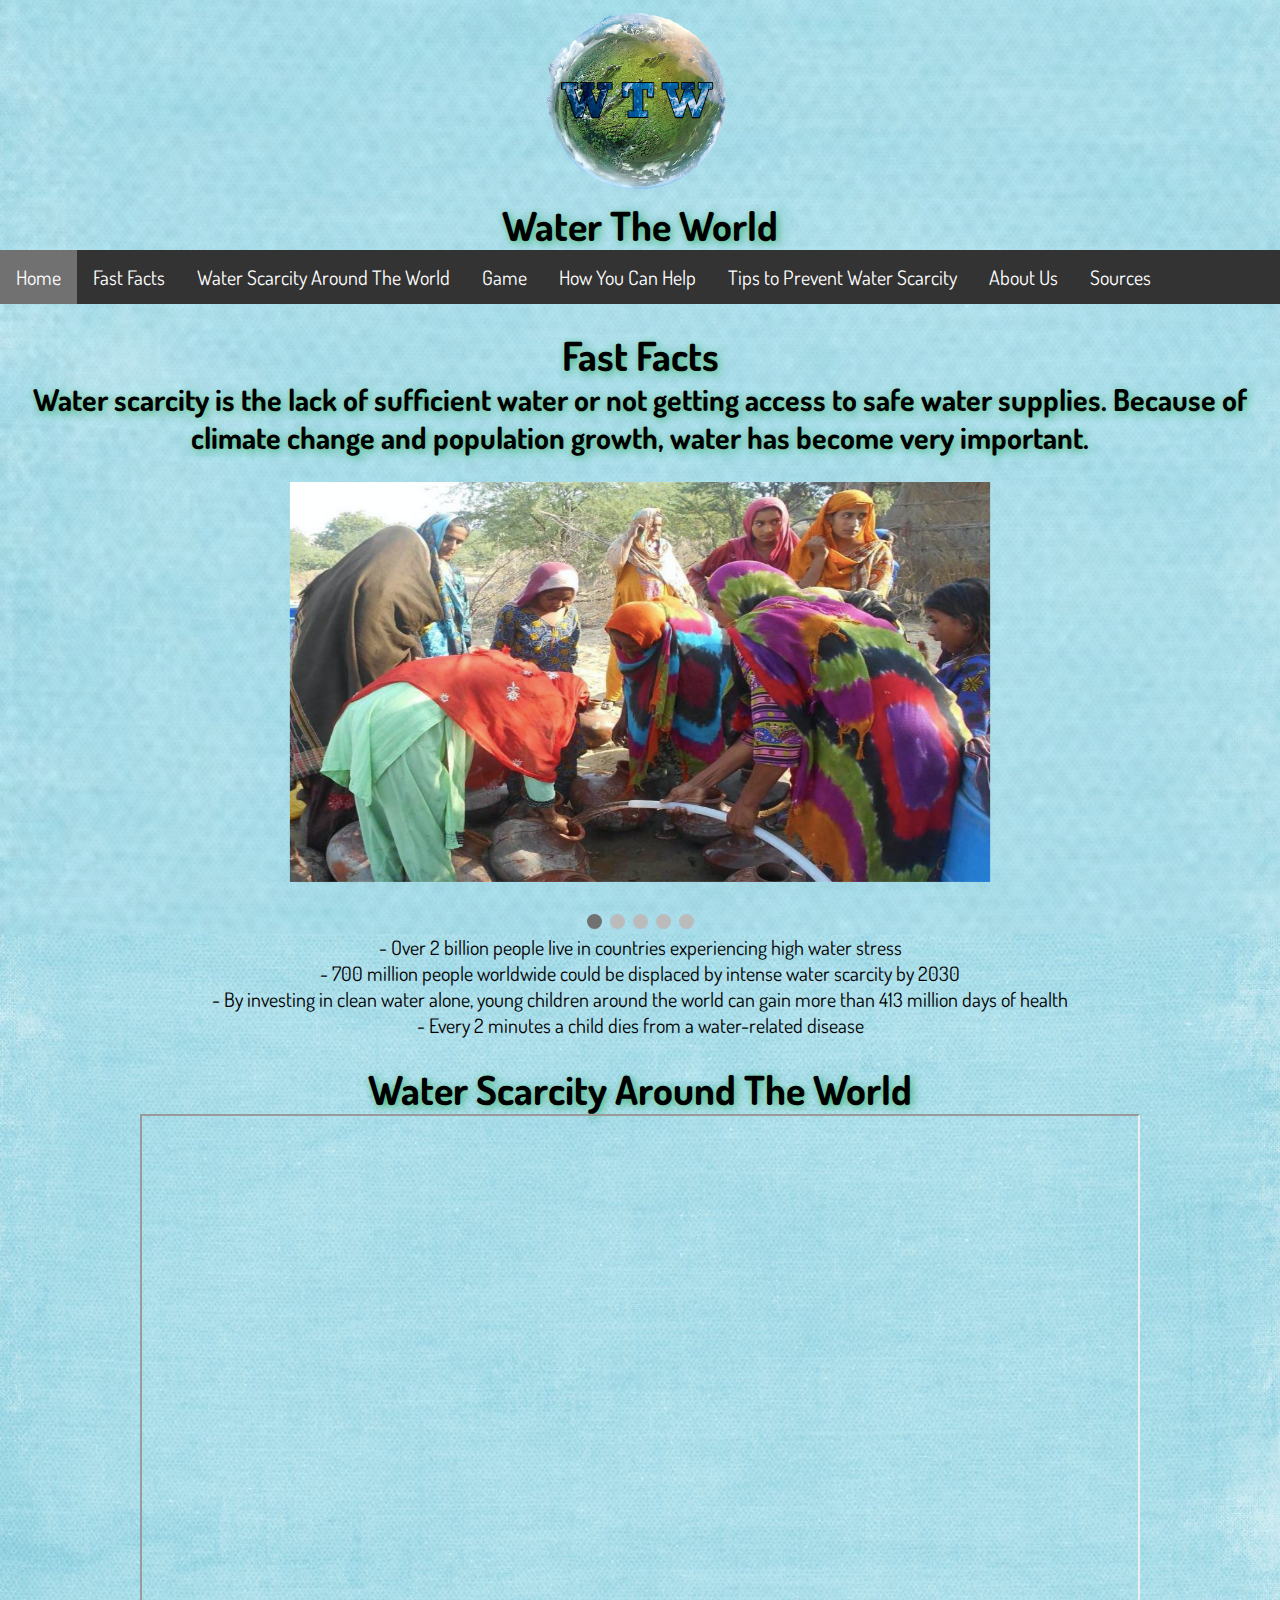
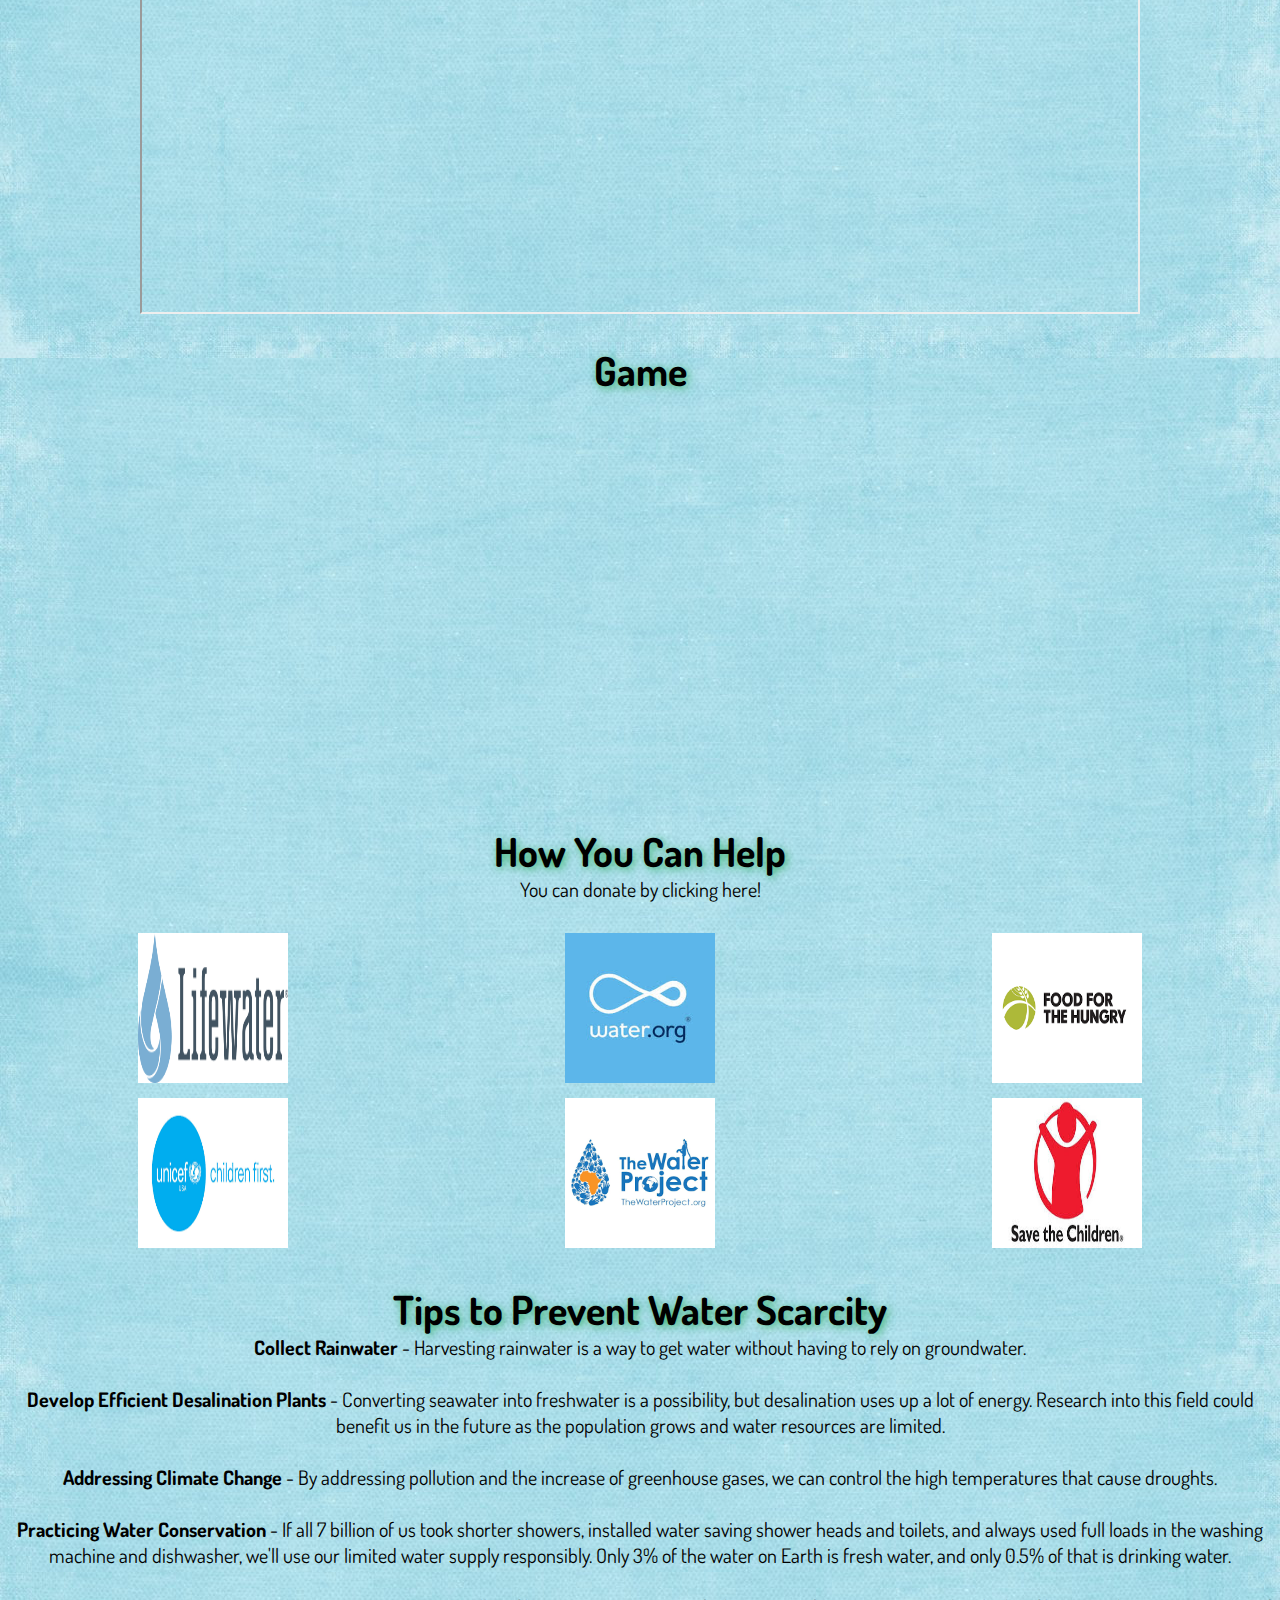
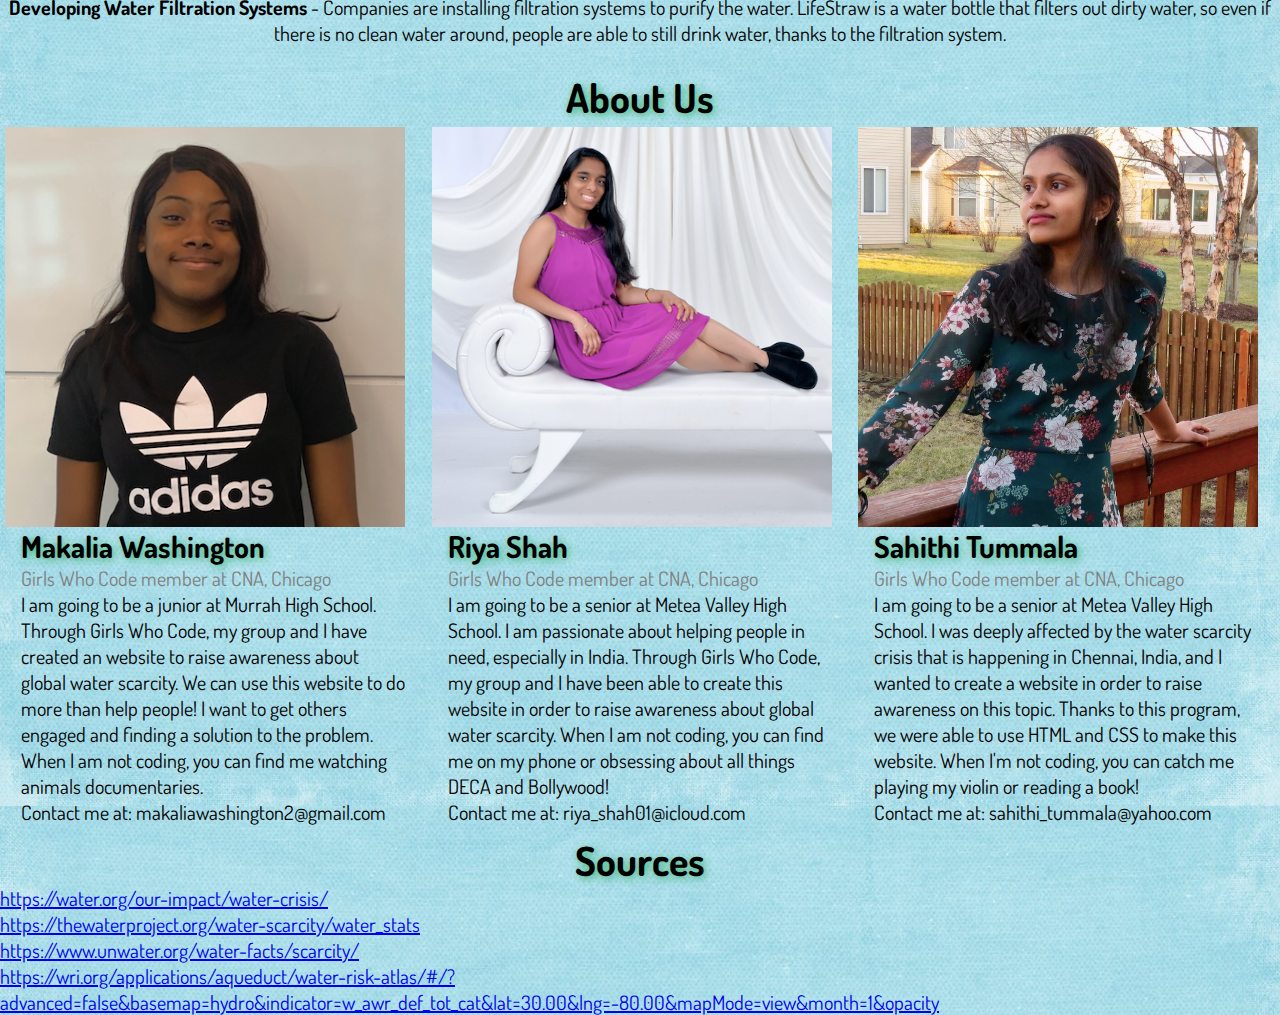
==== index.html @ 42318e57 "fixed list" ====
<!DOCTYPE html>
<html>
<head>
  <meta name="viewport" content="width=device-width, initial-scale=1">
  <link href="https://fonts.googleapis.com/css?family=Dosis&display=swap" rel="stylesheet">
  <style>
      body {
        font-family: 'Dosis', sans-serif;
        font-size: 27px;
        color: black;
      }
h1, h2{
text-shadow: 2px 2px 8px #3CB371;
}
       html {
  box-sizing: border-box;
}

*, *:before, *:after {
  box-sizing: inherit;
}

.column {
  float: left;
  width: 33.3%;
  margin-bottom: 16px;
  padding: 0 8px;
}

@media screen and (max-width: 650px) {
  .column {
    width: 100%;
    display: block;
  }
}

.card {
  box-shadow: 0 4px 8px 0 rgba(0, 0, 0, 0.2);
}

.container {
  padding: 0 16px;
}

.container::after, .row::after {
  content: "";
  clear: both;
  display: table;
}

.title {
  color: grey;
}

.button {
  border: none;
  outline: 0;
  display: inline-block;
  padding: 8px;
  color: white;
  background-color: #000;
  text-align: center;
  cursor: pointer;
  width: 100%;
}

.button:hover {
  background-color: #555;
}
      body {
        font-family: 'Dosis', sans-serif;
        font-size: 25px;
        color: black;
	background-image: url("blue.png");
      }
	</style>
  </head>
	<title>Water The World</title>
	<link rel="stylesheet" href="water.css">

<meta name="viewport" content="width=device-width, initial-scale=1">

<body class="hero">
<IMG SRC="logo_final.png" ALT="some text" WIDTH=356 HEIGHT=200 class="center">
	<h1> <center> Water The World </h1> </center>
  <div class="sticky">
<ul class="a">
  <div class="a"><li class="b"><a class="active" href="#Home">Home</a></li>
	<li class="b"><a href="#Fast Facts">Fast Facts</a></li>
	<li class="b"><a href="#Water Scarcity Around The World">Water Scarcity Around The World</a></li>
	 <li class="b"><a href="#Game">Game</a></li>
	<li class="b"><a href="#How You Can Help">How You Can Help</a></li>
	<li class="b"><a href="#Tips to Prevent Water Scarcity">Tips to Prevent Water Scarcity</a></li>
	<li class="b"><a href="#About Us">About Us</a></li>
	<li class="b"><a href="#Sources">Sources</a></li>
</ul>

</div>
</div>

<br>

	<a name="Fast Facts"></a>
<h1 class = "d"> <center> Fast Facts</h1> </center>
<h2> <center> Water scarcity is the lack of sufficient water or not getting access to safe water supplies. Because of climate change and population growth, water has become very important.</h2> </center>


<br>
<!--slideshow-->

<div class="slideshow-container">

<div class="mySlides fade">
  <img src="water1.jpg" width="700" height="400" class="center">
  <div class="text"></div>
</div>

<div class="mySlides fade">
  <img src="water2.jpg" width="700" height="400" class="center">
  <div class="text"></div>
</div>

<div class="mySlides fade">
  <img src="Water3.jpg" width="700" height="400" class="center">
  <div class="text"></div>
</div>

<div class="mySlides fade">
  <img src="water4.jpg" width="700" height="400" class="center">
  <div class="text"></div>
</div>

<div class="mySlides fade">
  <img src="water5.jpg" width="700" height="400" class="center">
  <div class="text"></div>
</div>

</div>
<br>

<div style="text-align:center">
  <span class="dot"></span>
  <span class="dot"></span>
  <span class="dot"></span>
  <span class="dot"></span>
  <span class="dot"></span>
</div>

<script>
var slideIndex = 0;
showSlides();

function showSlides() {
  var i;
  var slides = document.getElementsByClassName("mySlides");
  var dots = document.getElementsByClassName("dot");
  for (i = 0; i < slides.length; i++) {
    slides[i].style.display = "none";
  }
  slideIndex++;
  if (slideIndex > slides.length) {slideIndex = 1}
  for (i = 0; i < dots.length; i++) {
    dots[i].className = dots[i].className.replace(" active", "");
  }
  slides[slideIndex-1].style.display = "block";
  dots[slideIndex-1].className += " active";
  setTimeout(showSlides, 5000); // Change image every 5 seconds
}
</script>

<ul class="c">
<ul style="list-style-type:circle;"> <center>
	<li> - Over 2 billion people live in countries experiencing high water stress </li>
  	<li> - 700 million people worldwide could be displaced by intense water scarcity by 2030</li>
  	<li> - By investing in clean water alone, young children around the world can gain more than 413 million days of health</li>
  	<li> - Every 2 minutes a child dies from a water-related disease</li>
</ul> </center>
<br>

	<a name="Water Scarcity Around The World"></a>
<h1> <center> Water Scarcity Around The World</h1> </center>
<div style="text-align:center">
<iframe src="https://www.wri.org/applications/maps/aqueduct-atlas/#x=8.00&y=0.40&s=ws!20!28!c&t=waterrisk&w=def&g=0&i=BWS-16!WSV-4!SV-2!HFO-4!DRO-4!STOR-8!GW-8!WRI-4!ECOS-2!MC-4!WCG-8!ECOV-2!&tr=ind-1!prj-1&l=3&b=terrain&m=group" width="1000" height="800"> <!-- Aqueduct Water Risk Atlas -->
</iframe>
</div>
<br>
	<a name="Game"></a>
<h1> <center> Game</h1> </center>
<div id="scratch" class="container" style="text-align:center"> <!--Scratch Game -->
  <iframe src="https://scratch.mit.edu/projects/322716266/embed" allowtransparency="true" width="600" height="400" frameborder="0" scrolling="no" allowfullscreen>
  </iframe>
</div>
<br>
   	<a name="How You Can Help"></a>
<h1> <center> How You Can Help</h1> </center>

<p2> <center> You can donate by clicking here!</p2> </center>

<style>
  .column{
  float: right;
  width: 33.33%;
  padding:5px;
  margin-bottom: 5px;
}

.row::after{
  content: "";
  clear: both;
  display: table;
}
</style>

<div class="row">
  <br>
    <div class="column">
      <center>
      <a href="https://www.fh.org/catalog/water/?source=WZZZN2ZZZB&utm_source=google&utm_medium=cpc&utm_content=WZZZN2ZZZB&gclid=Cj0KCQjwsvrpBRCsARIsAKBR_0IcEPGmg3_Z1WEz4P70BBTxIu-mFfYjH3FxoJqswfFSCDSnmEmMtR4aAoM5EALw_wcB/">
        <img src="clean water.png" alt="Food For the Hungry" style="width:150px;height:150px;border:0;">
      </a>
      </center>
    </div>

    <div class="column">
      <center>
      <a href="https://water.org/?gclid=Cj0KCQjwsvrpBRCsARIsAKBR_0JwLa3hI1xlutzZKsvKBNoO8cPawnj59yFiNAPJkefG0NVlee6AwSkaAgtrEALw_wcB">
        <img src="safe water.jpg" alt="Water" style="width:150px;height:150px;border:0;">
      </a>
      </center>
    </div>

    <div class="column">
      <center>
      <a href="https://lifewater.org/blog/water-poverty/">
        <img src="life water.png" alt="Life Water" style="width:150px;height:150px;border:0;">
      </a>
      </center>
    </div>


    <div class="column">
      <center>
      <a href="https://support.savethechildren.org/site/Ecommerce?store_id=1241&FOLDER=1054&SORT_ORDER=name&cid=Paid_Search:Google_Paid:Gift_Catalog_Acq:Nonbrand:032918&c=donate+for+water&&s_kwcid=AL!9048!3!261022096955!e!!s!!donate%20for%20water&gclid=EAIaIQobChMI_7ebzf7c4wIVn__jBx07bQi2EAAYBCAAEgJp2vD_BwE&gclsrc=aw.ds">
        <img src="gift of water.jpg" alt="Gift of Water" style="width:150px;height:150px;border:0;">
      </a>
      </center>
    </div>

    <div class="column">
      <center>
      <a href="https://thewaterproject.org/">
        <img src="the water project.png" alt="Water Project" style="width:150px;height:150px;border:0;">
      </a>
      </center>
    </div>

    <div class="column">
      <center>
      <a href="https://www.unicefusa.org/mission/survival/water">
        <img src="unicef.png" alt="Unicef USA" style="width:150px;height:150px;border:0;">
      </a>
      </center>
    </div>
</div>

<br>
	<a name="Tips to Prevent Water Scarcity"></a>
	<ul class="c">
<h1> <center> Tips to Prevent Water Scarcity </h1> </center>
<ul style="list-style-type:circle;"> <center>
    <li> <strong> Collect Rainwater </strong> -  Harvesting rainwater is a way to get water without having to rely on groundwater. </li>
	<br>
     <li> <strong> Develop Efficient Desalination Plants </strong> - Converting seawater into freshwater is a possibility, but desalination uses up a lot of energy. Research into this field could benefit us in the future as the population grows and water resources are limited. </li>
	<br>
     <li> <strong> Addressing Climate Change </strong> - By addressing pollution and the increase of greenhouse gases, we can control the high temperatures that cause droughts. </li>
	<br>
    <li> <strong> Practicing Water Conservation </strong> - If all 7 billion of us took shorter showers, installed water saving shower heads and toilets, and always used full loads in the washing machine and dishwasher, we'll use our limited water supply responsibly. Only 3% of the water on Earth is fresh water, and only 0.5% of that is drinking water. </li>
	<br>
     <li> <strong> Developing Water Filtration Systems </strong> - Companies are installing filtration systems to purify the water. LifeStraw is a water bottle that filters out dirty water, so even if there is no clean water around, people are able to still drink water, thanks to the filtration system. </li>
	<br>


</ul>
</ul> </center>

	<a name="About Us"></a>
<h1> <center> About Us</h1> </center>

	<div class="row">
  <div class="column">
      <img src="IMG_2387.JPG" alt="Sahithi" width="400" height="400">
      <div class="container">
        <h2>Sahithi Tummala</h2>
        <p class="title"> Girls Who Code member at CNA, Chicago</p>
        <p>I am going to be a senior at Metea Valley High School. I was deeply affected by the water scarcity crisis that is happening in Chennai, India, and I wanted to create a website in order to raise awareness on this topic. Thanks to this program, we were able to use HTML and CSS to make this website. When I'm not coding, you can catch me playing my violin or reading a book!  </p>
        <p> Contact me at: sahithi_tummala@yahoo.com </p>
      </div>
  </div>

  <div class="column">
      <img src="IMG_8290.JPG" alt="Riya" width="400" height="400">
      <div class="container">
        <h2>Riya Shah</h2>
        <p class="title">Girls Who Code member at CNA, Chicago</p>
        <p>I am going to be a senior at Metea Valley High School. I am passionate about helping people in need, especially in India. Through Girls Who Code, my group and I have been able to create this website in order to raise awareness about global water scarcity. When I am not coding, you can find me on my phone or obsessing about all things DECA and Bollywood!</p>
        <p> Contact me at: riya_shah01@icloud.com</p>
    </div>
  </div>


   <div class="column">
      <img src="IMG_5909 (1).jpeg" alt="Makalia" width="400" height="400">
      <div class="container">
        <h2>Makalia Washington</h2>
        <p class="title">Girls Who Code member at CNA, Chicago</p>
        <p>I am going to be a junior at Murrah High School. Through Girls Who Code, my group and I have created an website to raise awareness about global water scarcity. We can use this website to do more than help people! I want to get others engaged and finding a solution to the problem. When I am not coding, you can find me watching animals documentaries.</p>
        <p> Contact me at: makaliawashington2@gmail.com</p>
    </div>
  </div>

<br>
	<a name="Sources"></a>
 <br> <h1> <center> Sources</h1> </center>
	<p><a href=" https://water.org/our-impact/water-crisis/ "> https://water.org/our-impact/water-crisis/ </a></p>
	<p><a href="https://thewaterproject.org/water-scarcity/water_stats">https://thewaterproject.org/water-scarcity/water_stats</a></p>
	<p><a href="https://www.unwater.org/water-facts/scarcity/ ">https://www.unwater.org/water-facts/scarcity/ </a></p>
	<p><a href="https://wri.org/applications/aqueduct/water-risk-atlas/#/?advanced=false&basemap=hydro&indicator=w_awr_def_tot_cat&lat=30.00&lng=-80.00&mapMode=view&month=1&opacity">https://wri.org/applications/aqueduct/water-risk-atlas/#/?advanced=false&basemap=hydro&indicator=w_awr_def_tot_cat&lat=30.00&lng=-80.00&mapMode=view&month=1&opacity</a></p>


</body>
</html>
---- water.css ----
* {box-sizing: border-box;margin:0; padding:0;}
body {font-family: Verdana, sans-serif; width:100%; height:100%;}

.mySlides {display: none;}
img {vertical-align: middle;}

/* Slideshow container */
.slideshow-container {
  max-width: 1000px;
  position: relative;
  margin: auto;
}

/* Caption text */
.text {
  color: #f2f2f2;
  font-size: 15px;
  padding: 8px 12px;
  position: absolute;
  bottom: 8px;
  width: 100%;
  text-align: center;
}

/* Number text (1/3 etc) */
.numbertext {
  color: #f2f2f2;
  font-size: 12px;
  padding: 8px 12px;
  position: absolute;
  top: 0;
}

/* The dots/bullets/indicators */
.dot {
  height: 15px;
  width: 15px;
  margin: 0 2px;
  background-color: #bbb;
  border-radius: 50%;
  display: inline-block;
  transition: background-color 0.6s ease;
}

.active {
  background-color: #717171;
}

/* Fading animation */
.fade {
  -webkit-animation-name: fade;
  -webkit-animation-duration: 1.5s;
  animation-name: fade;
  animation-duration: 1.5s;
}

@-webkit-keyframes fade {
  from {opacity: .4}
  to {opacity: 1}
}

@keyframes fade {
  from {opacity: .4}
  to {opacity: 1}
}

/* On smaller screens, decrease text size */
@media only screen and (max-width: 300px) {
  .text {font-size: 11px}
}


ul.a{
  list-style-type: none;
  margin: 0;
  padding: 0;
  overflow: hidden;
  background-color: #333;
}

li.b {
  float: left;
}

li a {
  display: block;
  color: white;
  text-align: center;
  padding: 14px 16px;
  text-decoration: none;
}

li a:hover {
  background-color: #111;
}
ul.c {
  list-style-type: circle;
  background-image: url("blue.png");
}

.center {
  display: block;
  margin-left: auto;
  margin-right: auto;
}

.hero{
  width: 100%;
  height: 100%;
  min-width: 100%;
  min-height: 100%;
  position: relative;
}

.hero::before {
background-image: url("blue.png");
background-size: cover;
content: "";
display: block;
position: absolute;
top: 0;
left: 0;
width: 100%;
height: 100%;
z-index: -2;
opacity: 0.6;
}


div.sticky {
  position: -webkit-sticky;
  position: sticky;
  top: 0;
}

body {
  font-family: 'Dosis', sans-serif;
  font-size: 20px;
  color: black;
background-image: url("blue.png");
}
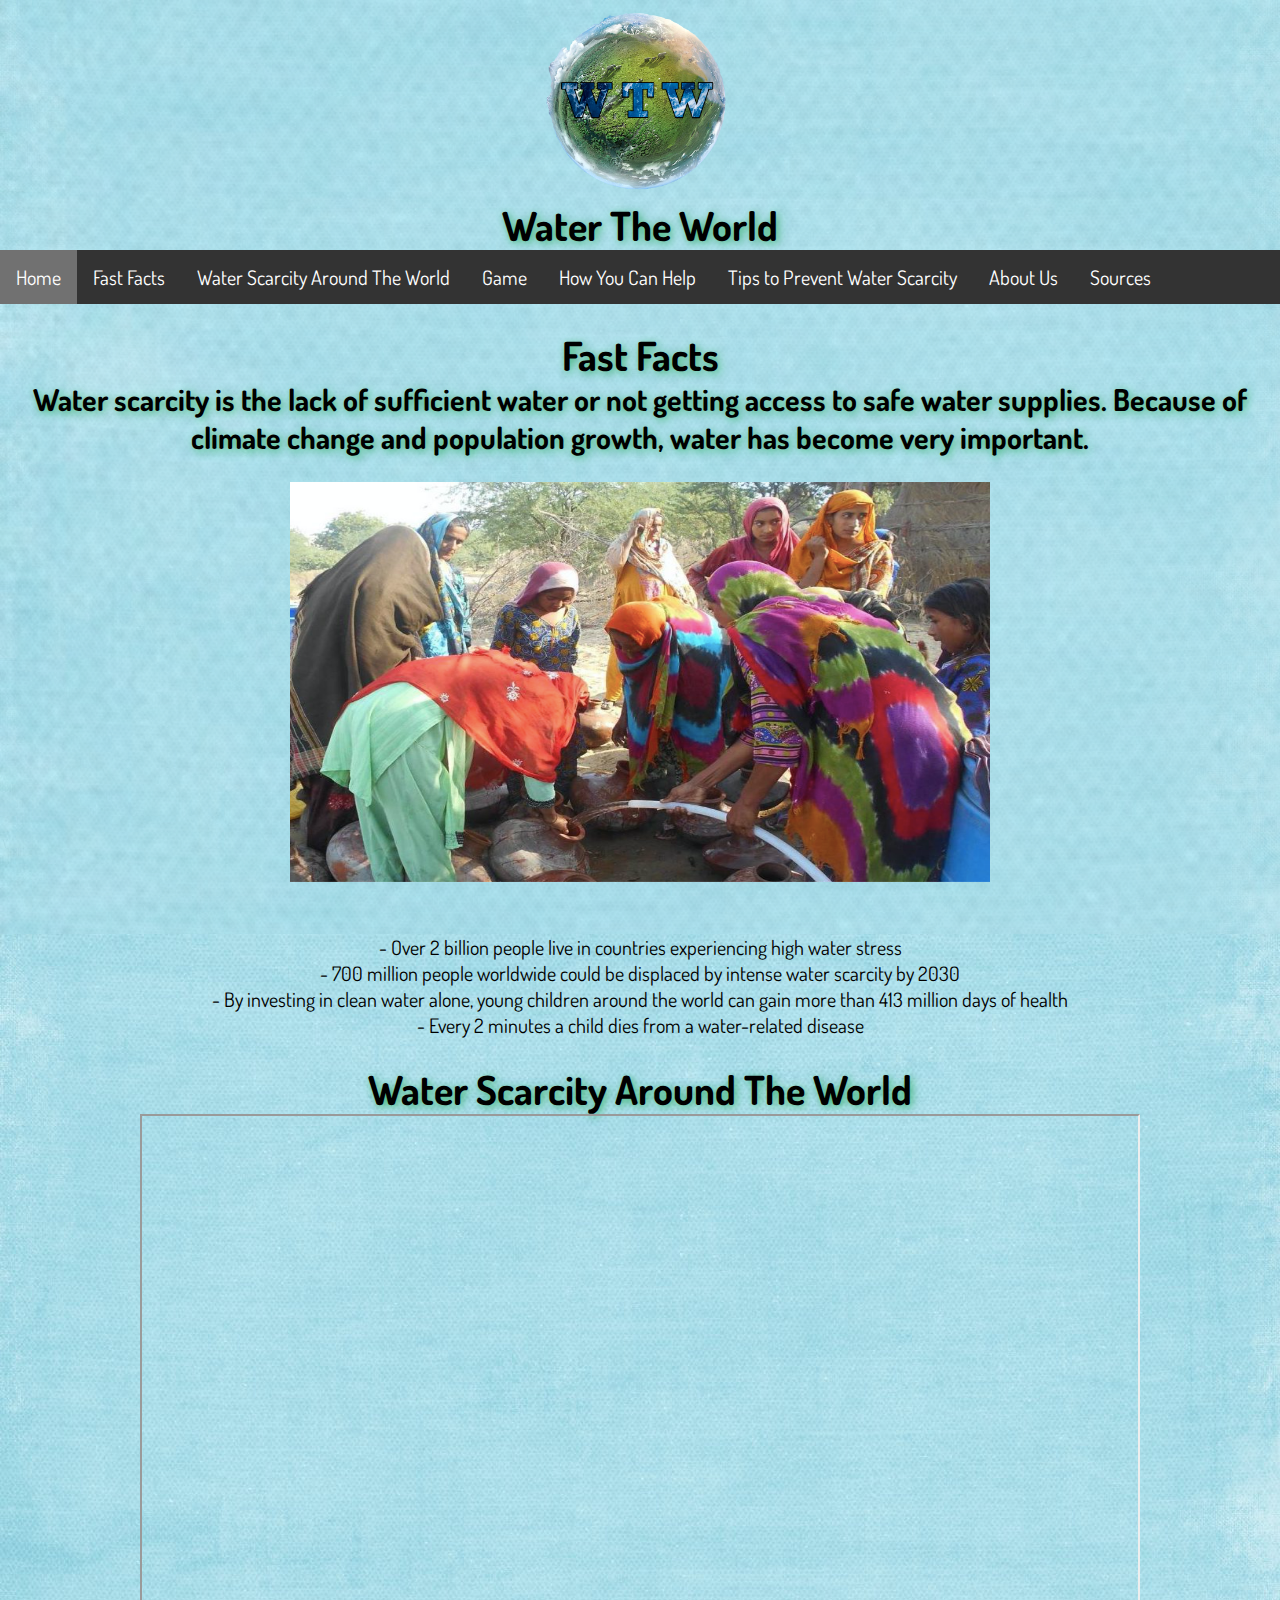
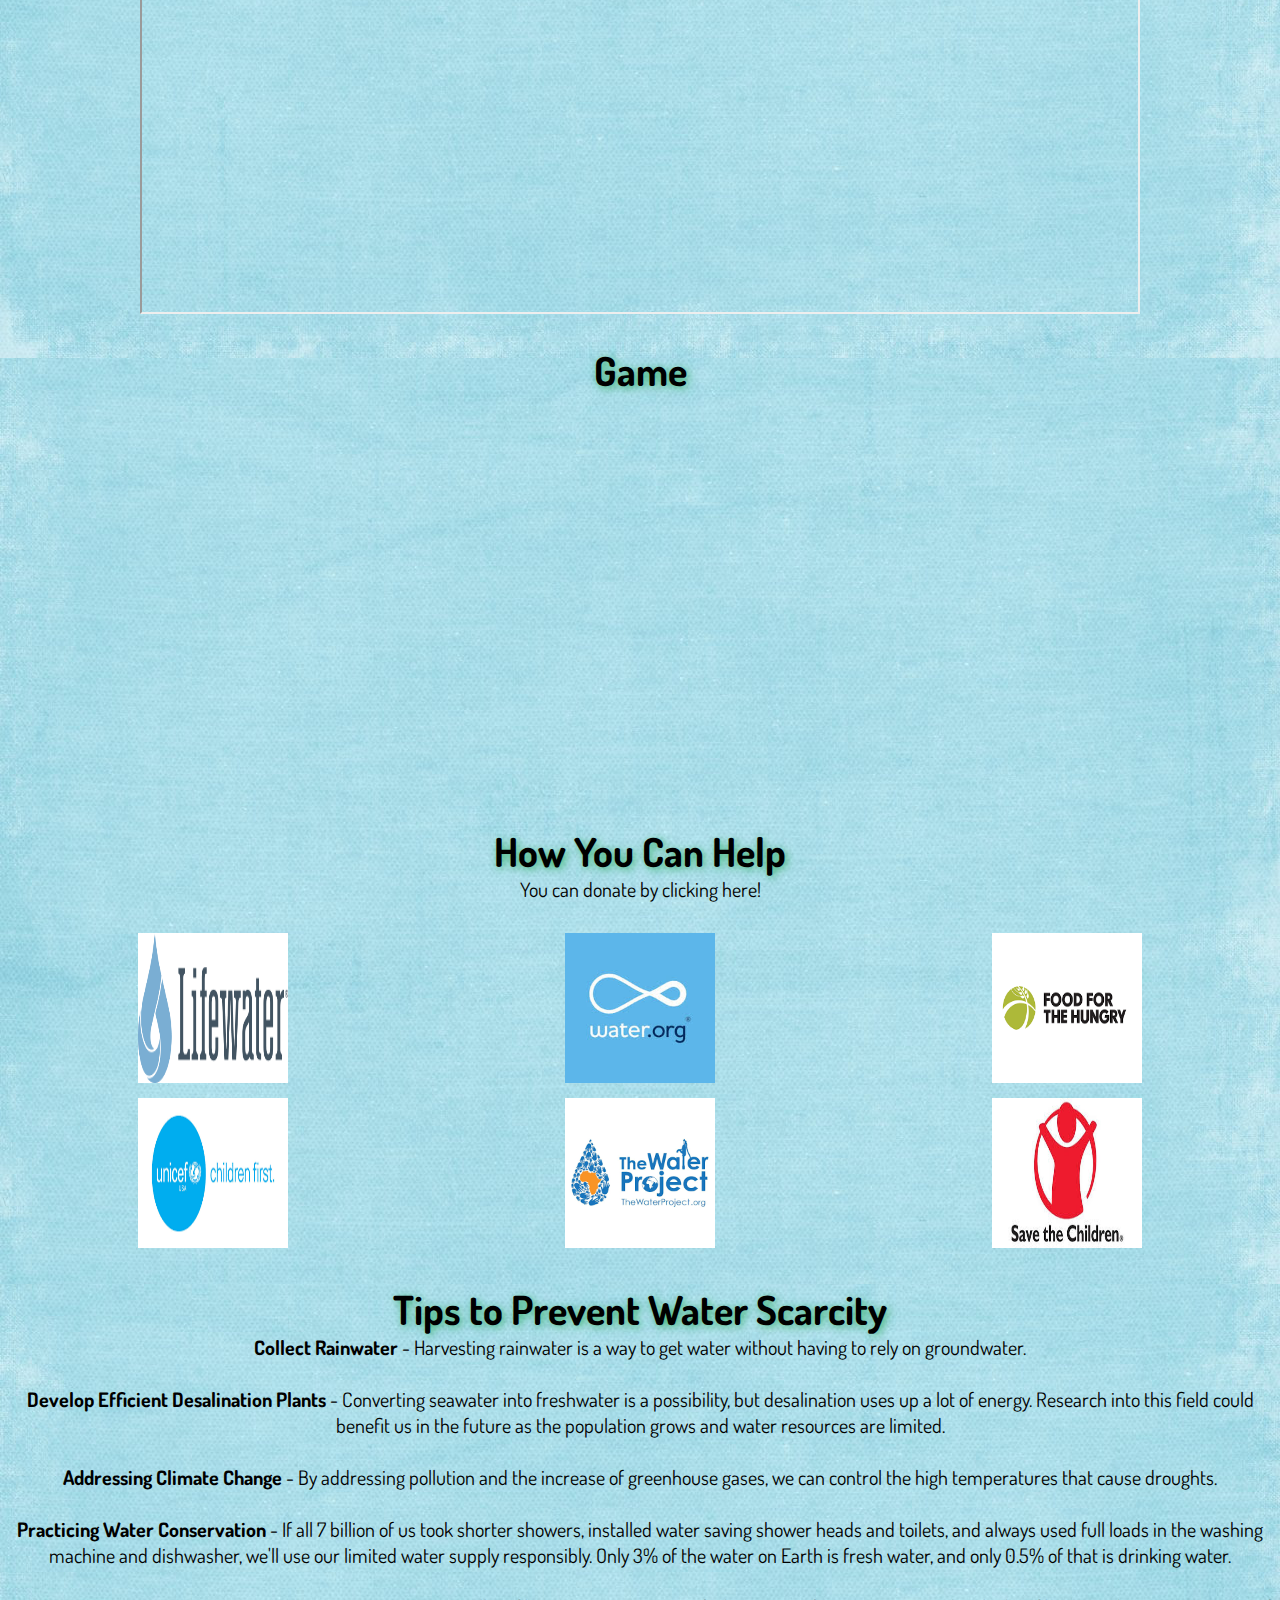
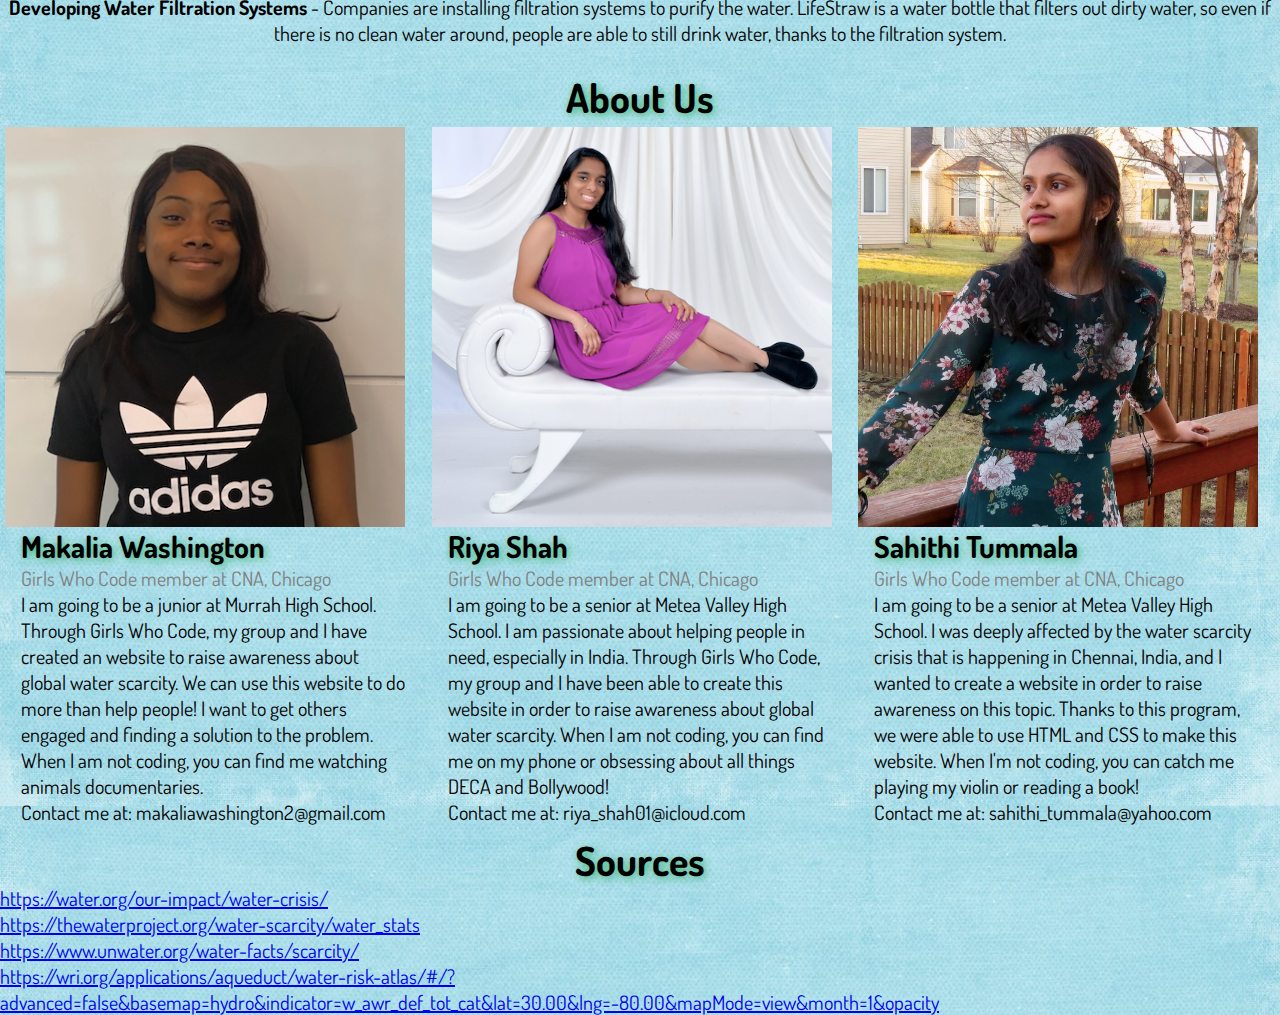
==== commit 2f704db7: "ahhhh sticky" ====
--- a/index.html
+++ b/index.html
@@ -4,75 +4,75 @@
   <meta name="viewport" content="width=device-width, initial-scale=1">
   <link href="https://fonts.googleapis.com/css?family=Dosis&display=swap" rel="stylesheet">
   <style>
-      body {
-        font-family: 'Dosis', sans-serif;
-        font-size: 27px;
-        color: black;
+    body {
+      font-family: 'Dosis', sans-serif;
+      font-size: 27px;
+      color: black;
+    }
+    h1, h2{
+    text-shadow: 2px 2px 8px #3CB371;
+    }
+           html {
+      box-sizing: border-box;
+    }
+
+    *, *:before, *:after {
+      box-sizing: inherit;
+    }
+
+    .column {
+      float: left;
+      width: 33.3%;
+      margin-bottom: 16px;
+      padding: 0 8px;
+    }
+
+    @media screen and (max-width: 650px) {
+      .column {
+        width: 100%;
+        display: block;
       }
-h1, h2{
-text-shadow: 2px 2px 8px #3CB371;
-}
-       html {
-  box-sizing: border-box;
-}
-
-*, *:before, *:after {
-  box-sizing: inherit;
-}
-
-.column {
-  float: left;
-  width: 33.3%;
-  margin-bottom: 16px;
-  padding: 0 8px;
-}
-
-@media screen and (max-width: 650px) {
-  .column {
-    width: 100%;
-    display: block;
-  }
-}
-
-.card {
-  box-shadow: 0 4px 8px 0 rgba(0, 0, 0, 0.2);
-}
-
-.container {
-  padding: 0 16px;
-}
-
-.container::after, .row::after {
-  content: "";
-  clear: both;
-  display: table;
-}
-
-.title {
-  color: grey;
-}
-
-.button {
-  border: none;
-  outline: 0;
-  display: inline-block;
-  padding: 8px;
-  color: white;
-  background-color: #000;
-  text-align: center;
-  cursor: pointer;
-  width: 100%;
-}
-
-.button:hover {
-  background-color: #555;
-}
-      body {
-        font-family: 'Dosis', sans-serif;
-        font-size: 25px;
-        color: black;
-	background-image: url("blue.png");
-      }
+    }
+
+    .card {
+      box-shadow: 0 4px 8px 0 rgba(0, 0, 0, 0.2);
+    }
+
+    .container {
+      padding: 0 16px;
+    }
+
+    .container::after, .row::after {
+      content: "";
+      clear: both;
+      display: table;
+    }
+
+    .title {
+      color: grey;
+    }
+
+    .button {
+      border: none;
+      outline: 0;
+      display: inline-block;
+      padding: 8px;
+      color: white;
+      background-color: #000;
+      text-align: center;
+      cursor: pointer;
+      width: 100%;
+    }
+
+    .button:hover {
+      background-color: #555;
+    }
+    body {
+      font-family: 'Dosis', sans-serif;
+      font-size: 25px;
+      color: black;
+    	background-image: url("blue.png");
+    }
 	</style>
   </head>
 	<title>Water The World</title>
@@ -84,16 +84,16 @@
 <IMG SRC="logo_final.png" ALT="some text" WIDTH=356 HEIGHT=200 class="center">
 	<h1> <center> Water The World </h1> </center>
   <div class="sticky">
-<ul class="a">
-  <div class="a"><li class="b"><a class="active" href="#Home">Home</a></li>
-	<li class="b"><a href="#Fast Facts">Fast Facts</a></li>
-	<li class="b"><a href="#Water Scarcity Around The World">Water Scarcity Around The World</a></li>
-	 <li class="b"><a href="#Game">Game</a></li>
-	<li class="b"><a href="#How You Can Help">How You Can Help</a></li>
-	<li class="b"><a href="#Tips to Prevent Water Scarcity">Tips to Prevent Water Scarcity</a></li>
-	<li class="b"><a href="#About Us">About Us</a></li>
-	<li class="b"><a href="#Sources">Sources</a></li>
-</ul>
+  <ul class="a">
+    <div class="a"><li class="b"><a class="active" href="#Home">Home</a></li>
+  	<li class="b"><a href="#Fast Facts">Fast Facts</a></li>
+  	<li class="b"><a href="#Water Scarcity Around The World">Water Scarcity Around The World</a></li>
+  	 <li class="b"><a href="#Game">Game</a></li>
+  	<li class="b"><a href="#How You Can Help">How You Can Help</a></li>
+  	<li class="b"><a href="#Tips to Prevent Water Scarcity">Tips to Prevent Water Scarcity</a></li>
+  	<li class="b"><a href="#About Us">About Us</a></li>
+  	<li class="b"><a href="#Sources">Sources</a></li>
+  </ul>
 
 </div>
 </div>
--- a/water.css
+++ b/water.css
@@ -39,7 +39,7 @@
   margin: 0 2px;
   background-color: #bbb;
   border-radius: 50%;
-  display: inline-block;
+  /*display: inline-block;*/
   transition: background-color 0.6s ease;
 }
 
@@ -132,6 +132,7 @@
   position: -webkit-sticky;
   position: sticky;
   top: 0;
+  z-index: 1;
 }
 
 body {
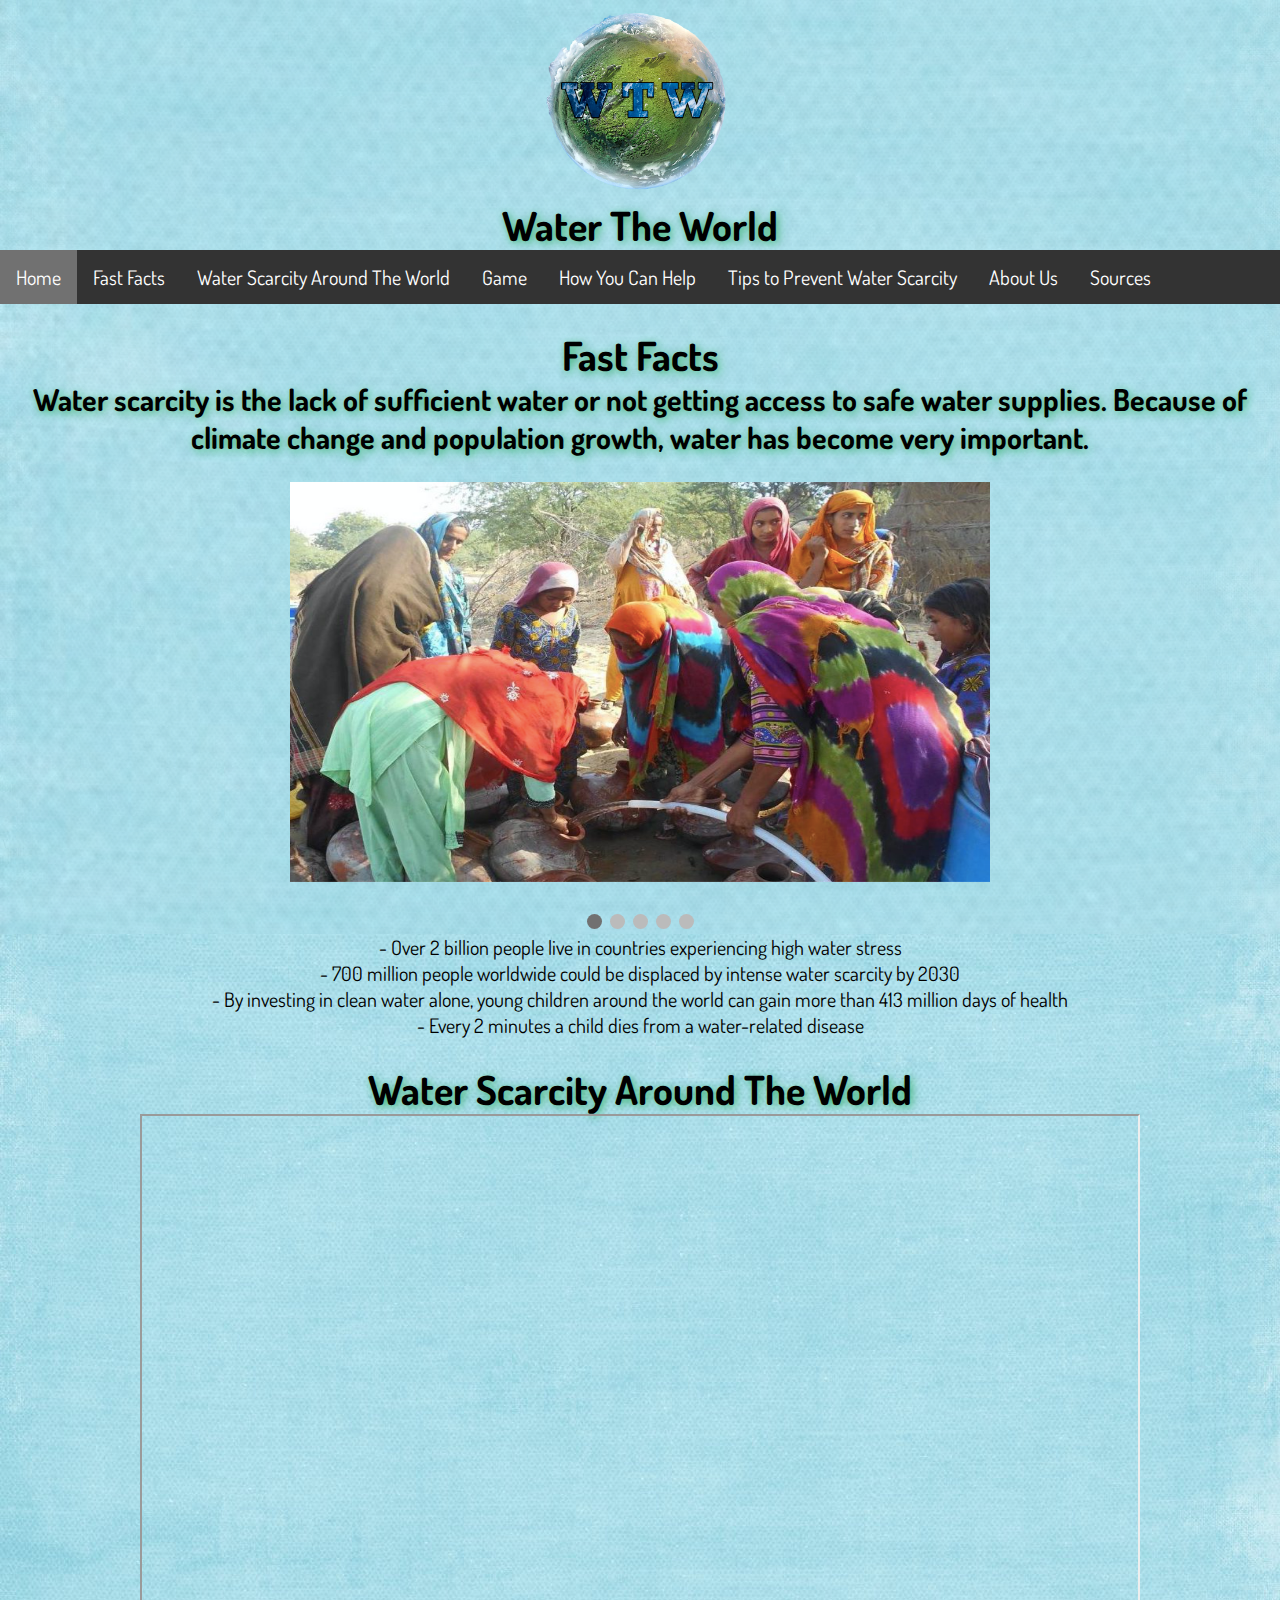
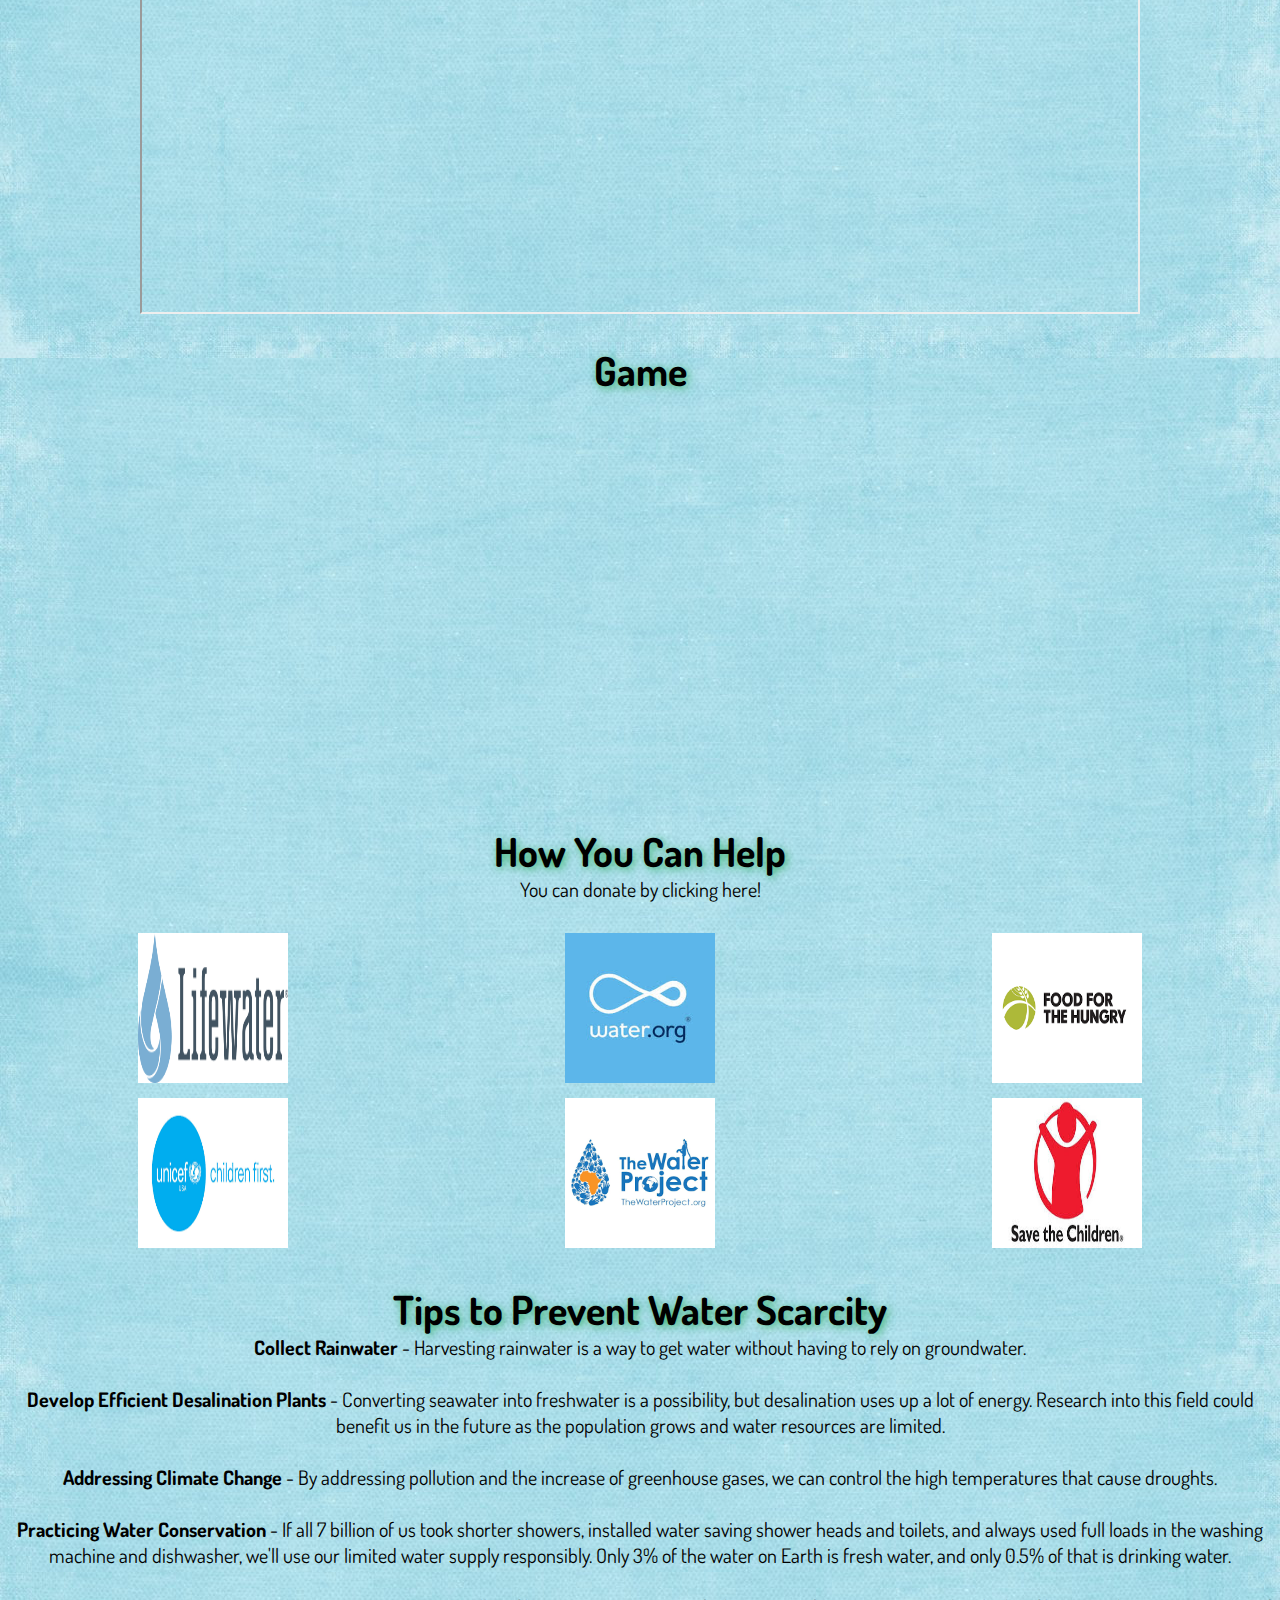
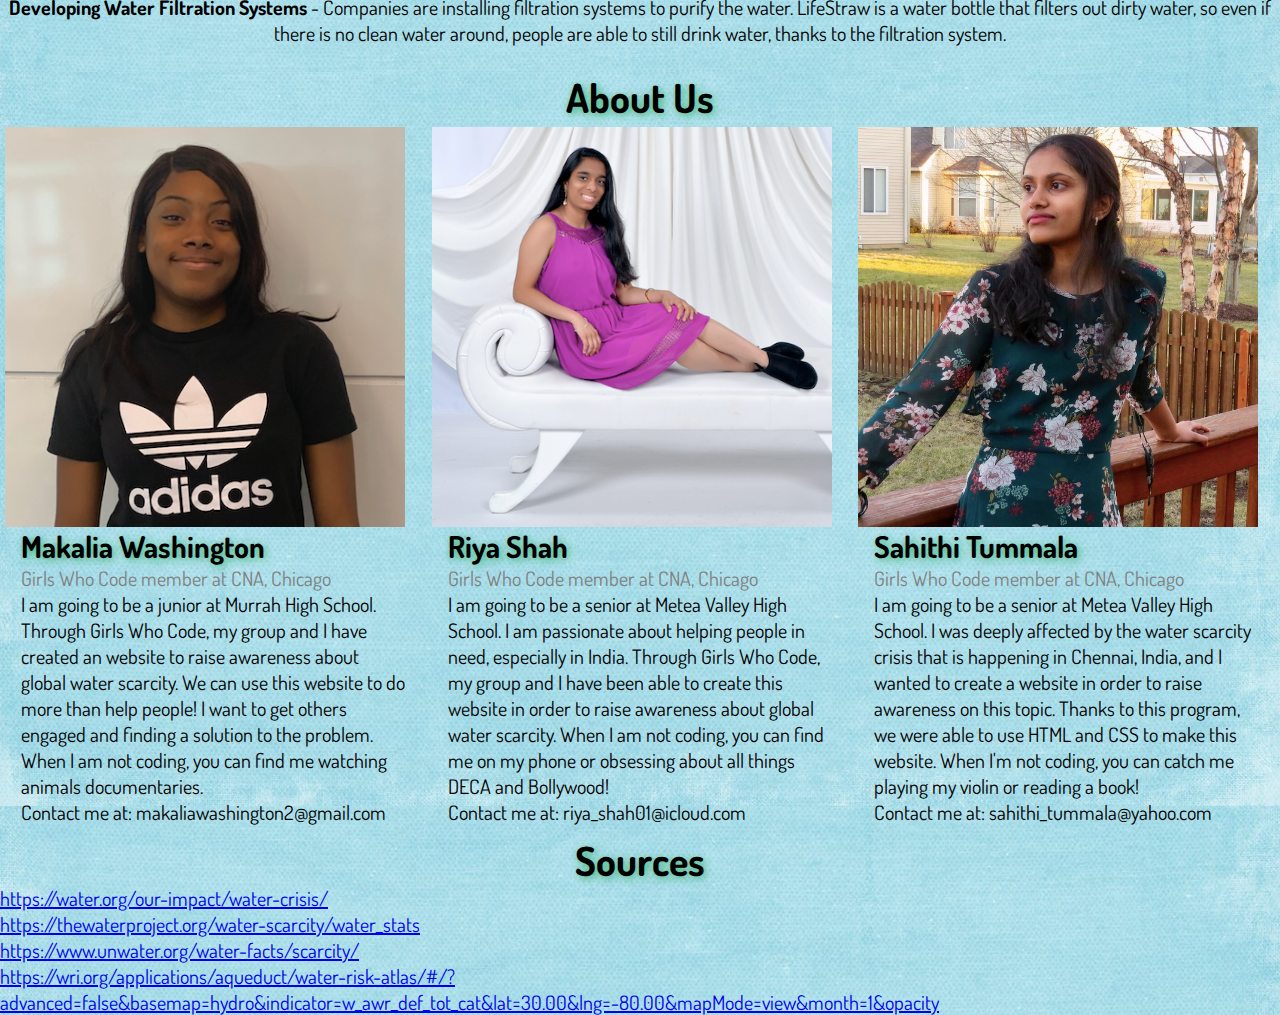
==== commit b5539d48: "dots display" ====
--- a/index.html
+++ b/index.html
@@ -75,6 +75,7 @@
     }
 	</style>
   </head>
+  <a name="Home"></a>
 	<title>Water The World</title>
 	<link rel="stylesheet" href="water.css">
 
--- a/water.css
+++ b/water.css
@@ -39,7 +39,7 @@
   margin: 0 2px;
   background-color: #bbb;
   border-radius: 50%;
-  /*display: inline-block;*/
+  display: inline-block;
   transition: background-color 0.6s ease;
 }
 
@@ -139,5 +139,5 @@
   font-family: 'Dosis', sans-serif;
   font-size: 20px;
   color: black;
-background-image: url("blue.png");
+  background-image: url("blue.png");
 }
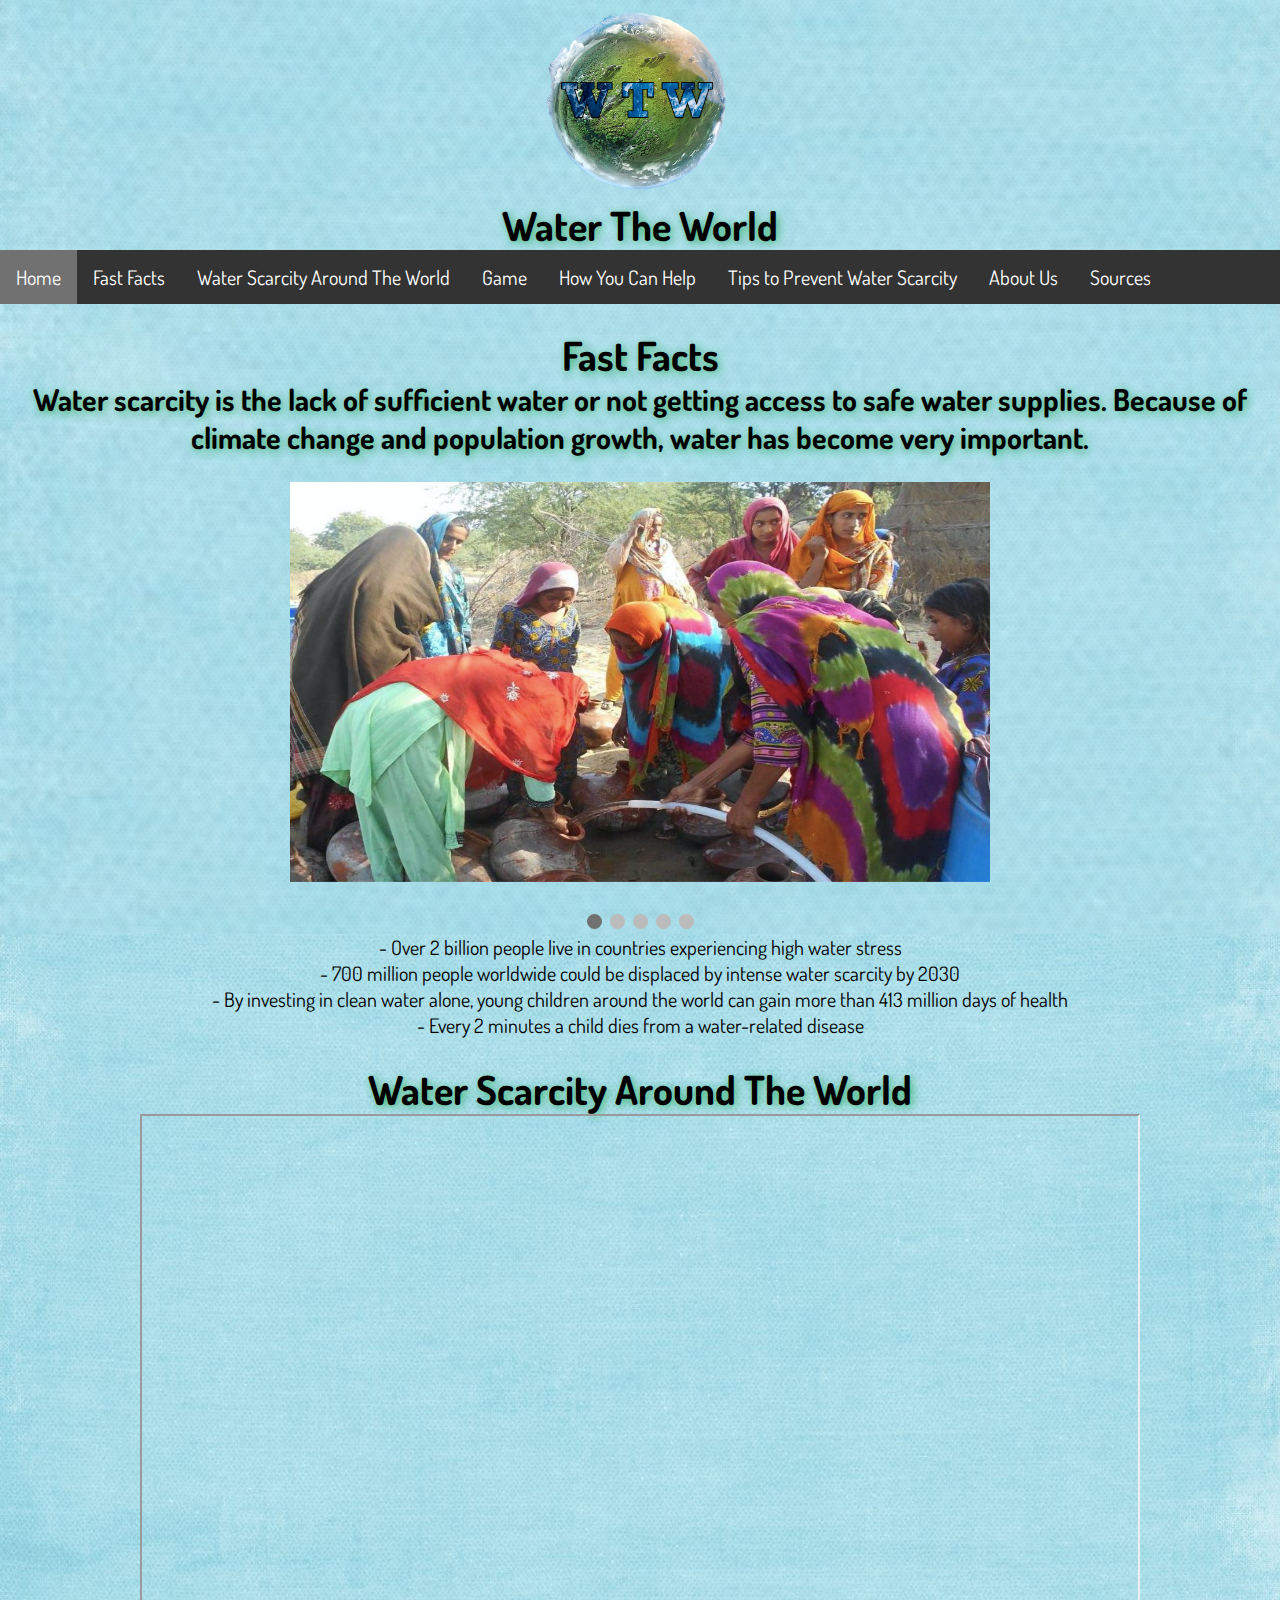
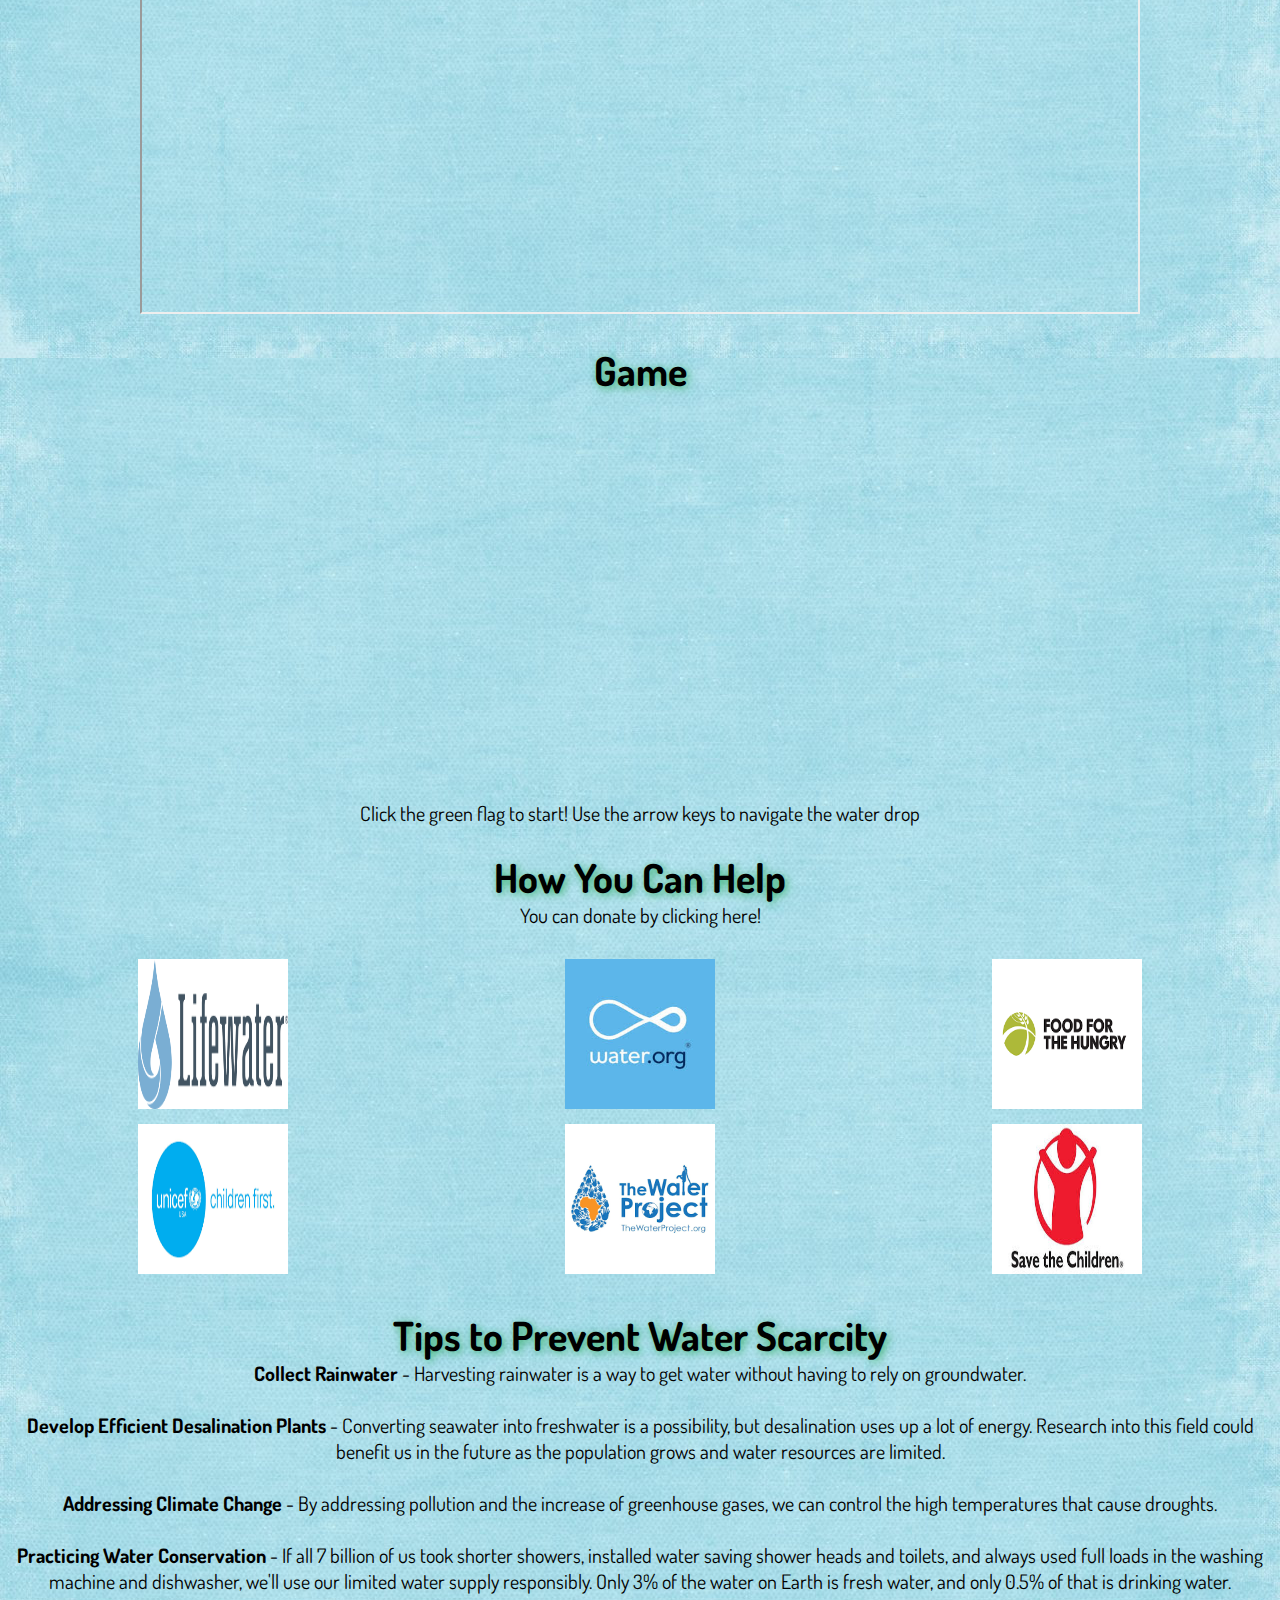
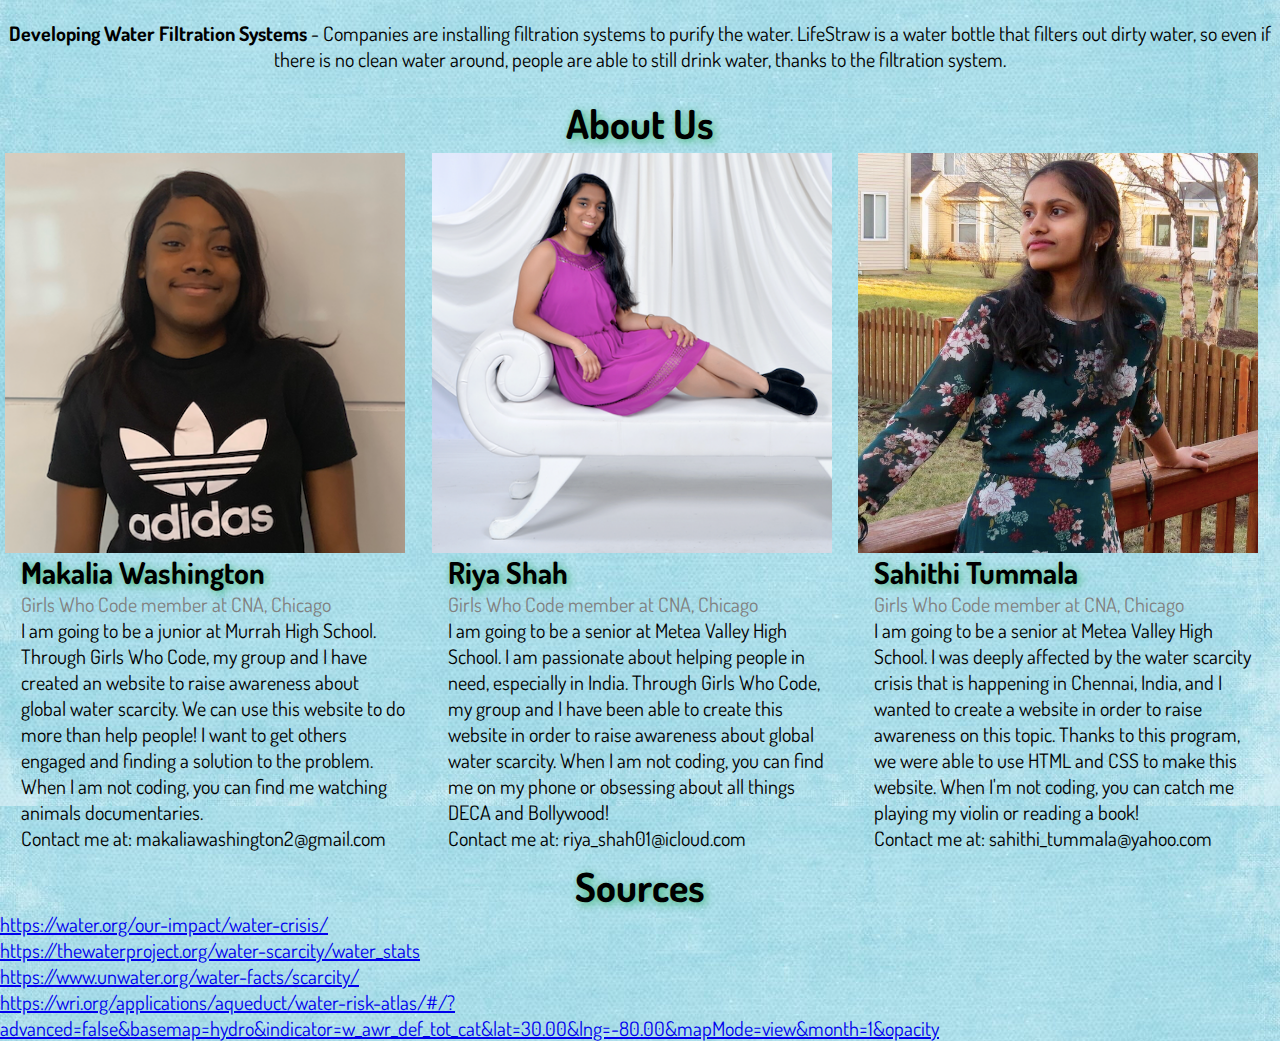
==== commit a024b035: "added game instructions" ====
--- a/index.html
+++ b/index.html
@@ -1,7 +1,12 @@
 <!DOCTYPE html>
 <html>
 <head>
-  <meta name="viewport" content="width=device-width, initial-scale=1">
+  <link rel="apple-touch-icon" sizes="180x180" href="https://github.com/Freedom360/GWC-Water-Scarcity/blob/master/favicon_io/apple-touch-icon.png?raw=true">
+<link rel="icon" type="image/png" sizes="32x32" href="https://github.com/Freedom360/GWC-Water-Scarcity/blob/master/favicon_io/favicon-32x32.png?raw=true">
+<link rel="icon" type="image/png" sizes="16x16" href="https://github.com/Freedom360/GWC-Water-Scarcity/blob/master/favicon_io/favicon-16x16.png?raw=true">
+<link rel="manifest" href="/site.webmanifest">
+	
+	<meta name="viewport" content="width=device-width, initial-scale=1">
   <link href="https://fonts.googleapis.com/css?family=Dosis&display=swap" rel="stylesheet">
   <style>
     body {
@@ -191,6 +196,7 @@
   <iframe src="https://scratch.mit.edu/projects/322716266/embed" allowtransparency="true" width="600" height="400" frameborder="0" scrolling="no" allowfullscreen>
   </iframe>
 </div>
+	<p2> <center> Click the green flag to start! Use the arrow keys to navigate the water drop </p2> </center>
 <br>
    	<a name="How You Can Help"></a>
 <h1> <center> How You Can Help</h1> </center>
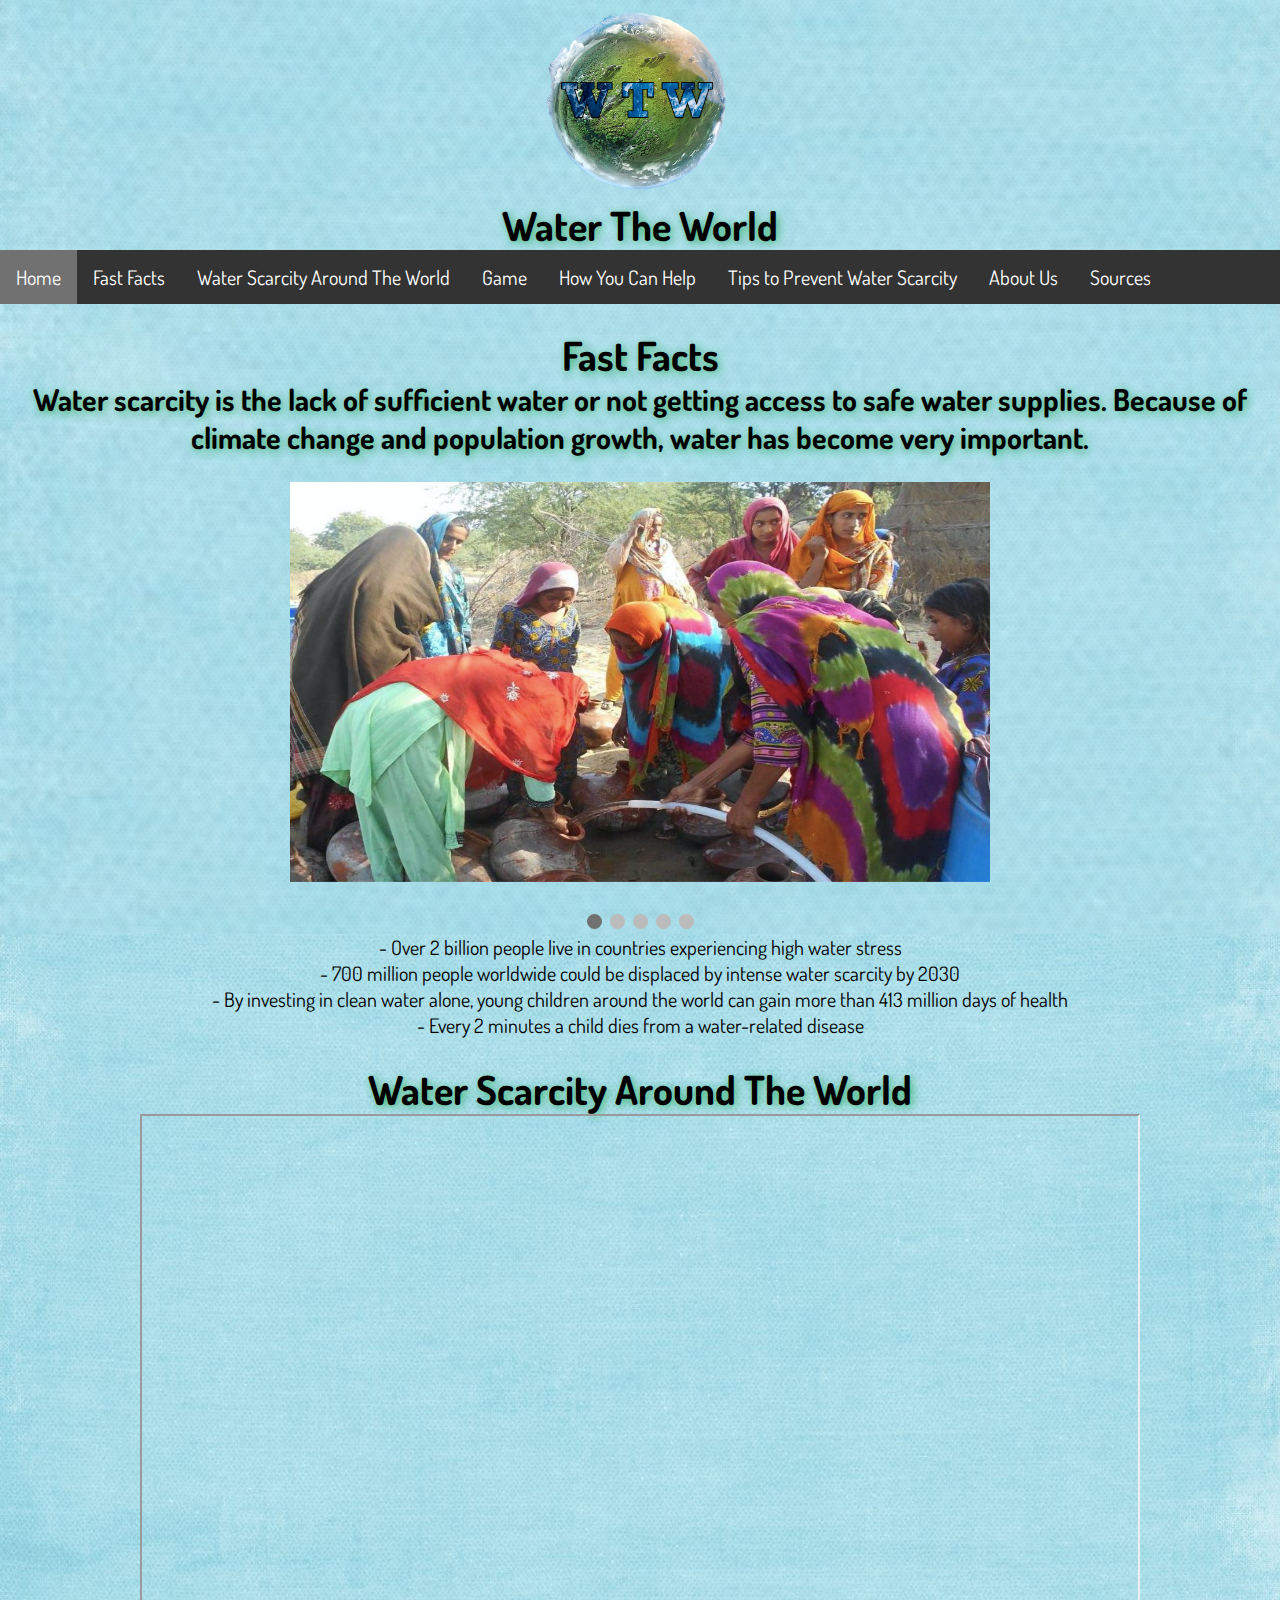
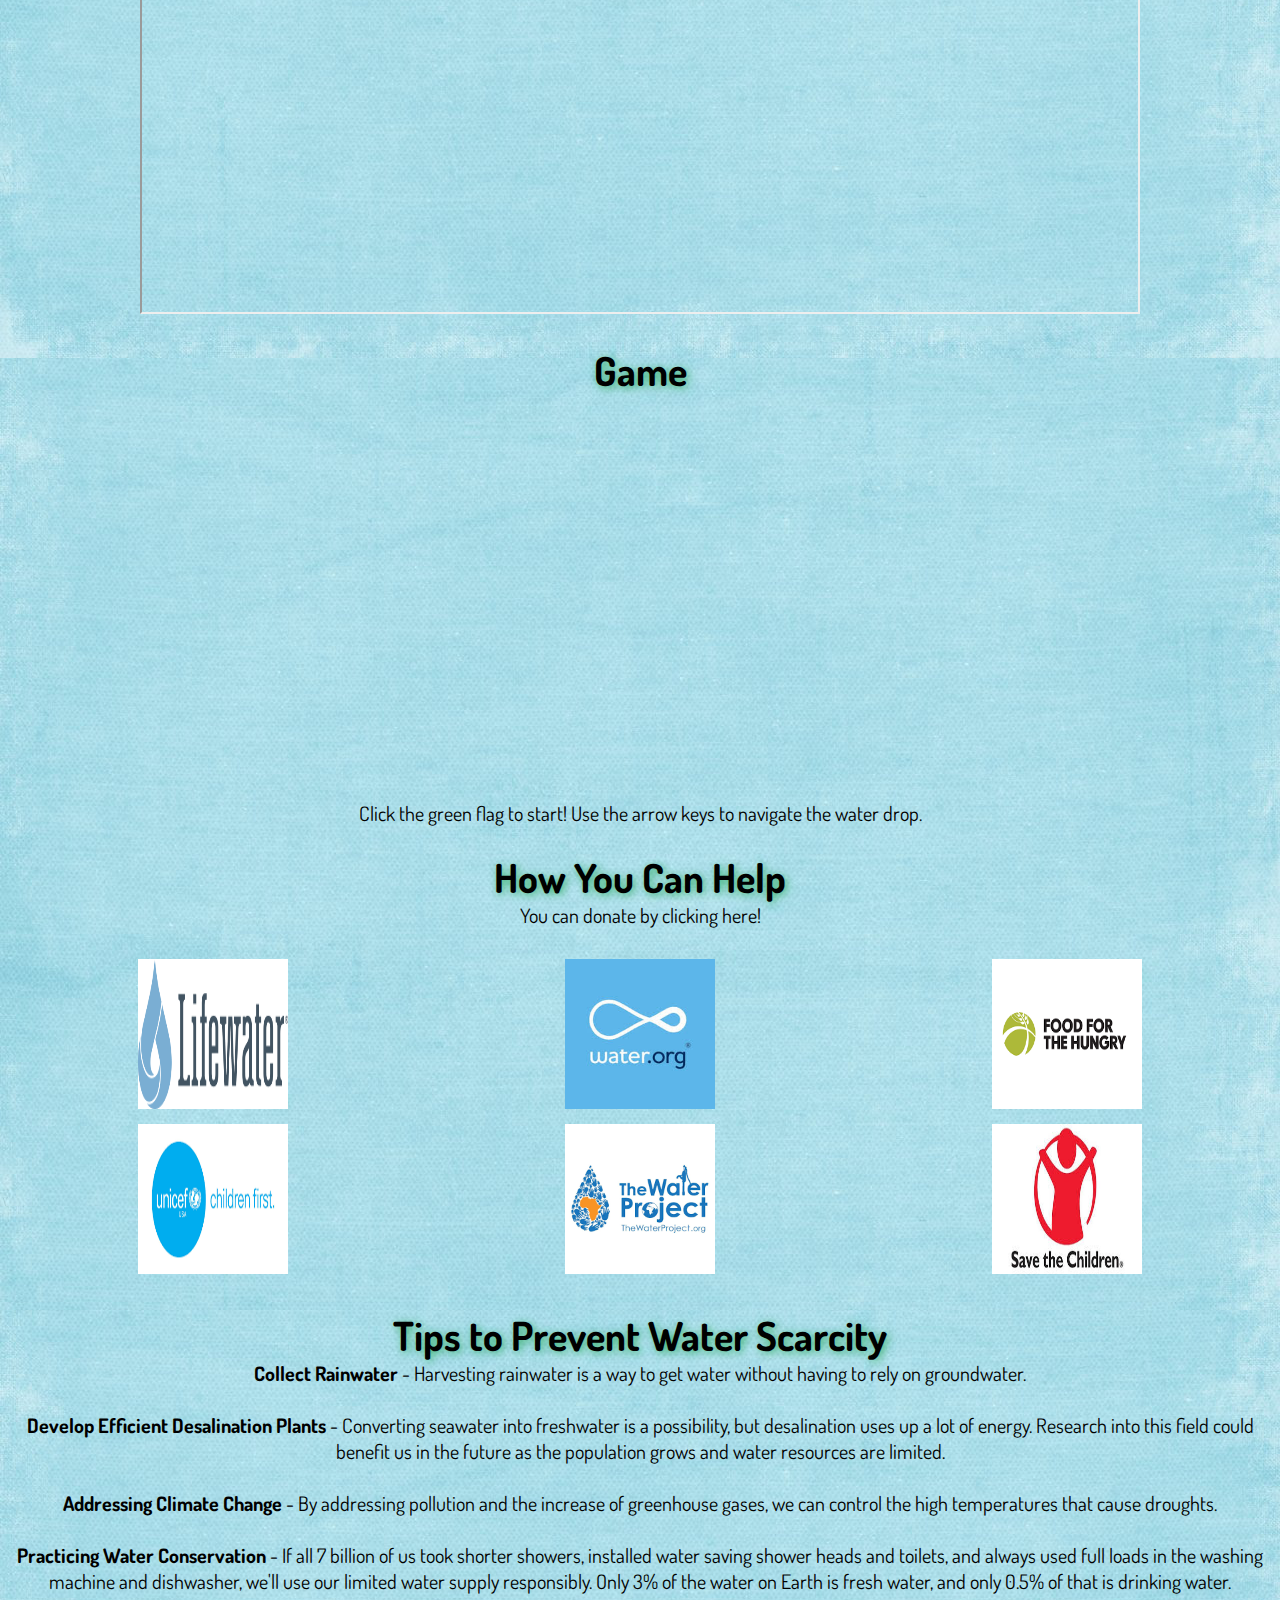
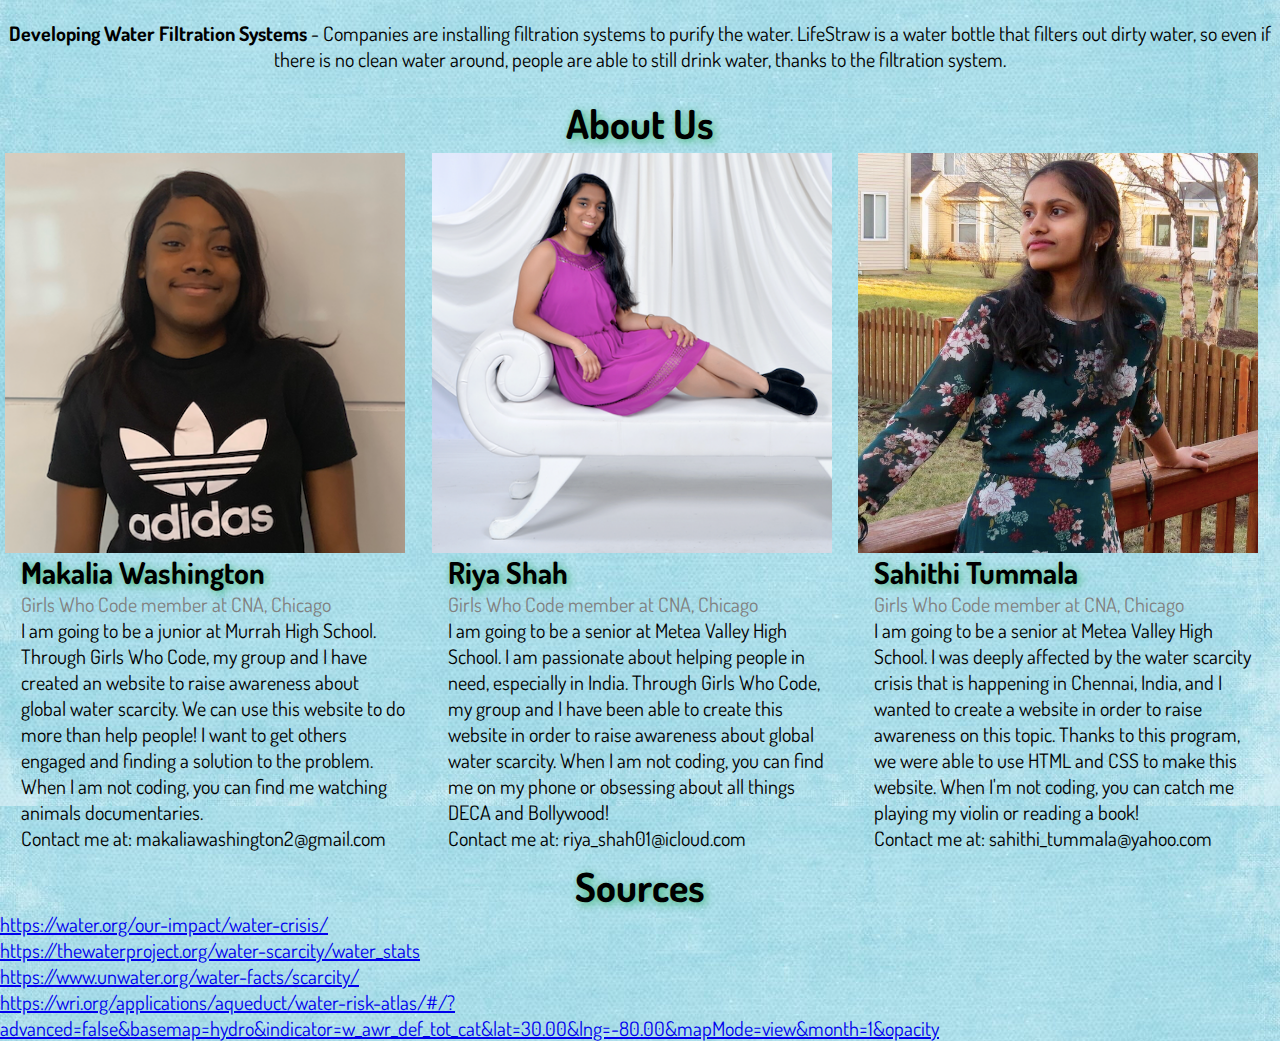
==== commit efc81d78: "added period" ====
--- a/index.html
+++ b/index.html
@@ -196,7 +196,7 @@
   <iframe src="https://scratch.mit.edu/projects/322716266/embed" allowtransparency="true" width="600" height="400" frameborder="0" scrolling="no" allowfullscreen>
   </iframe>
 </div>
-	<p2> <center> Click the green flag to start! Use the arrow keys to navigate the water drop </p2> </center>
+	<p2> <center> Click the green flag to start! Use the arrow keys to navigate the water drop. </p2> </center>
 <br>
    	<a name="How You Can Help"></a>
 <h1> <center> How You Can Help</h1> </center>
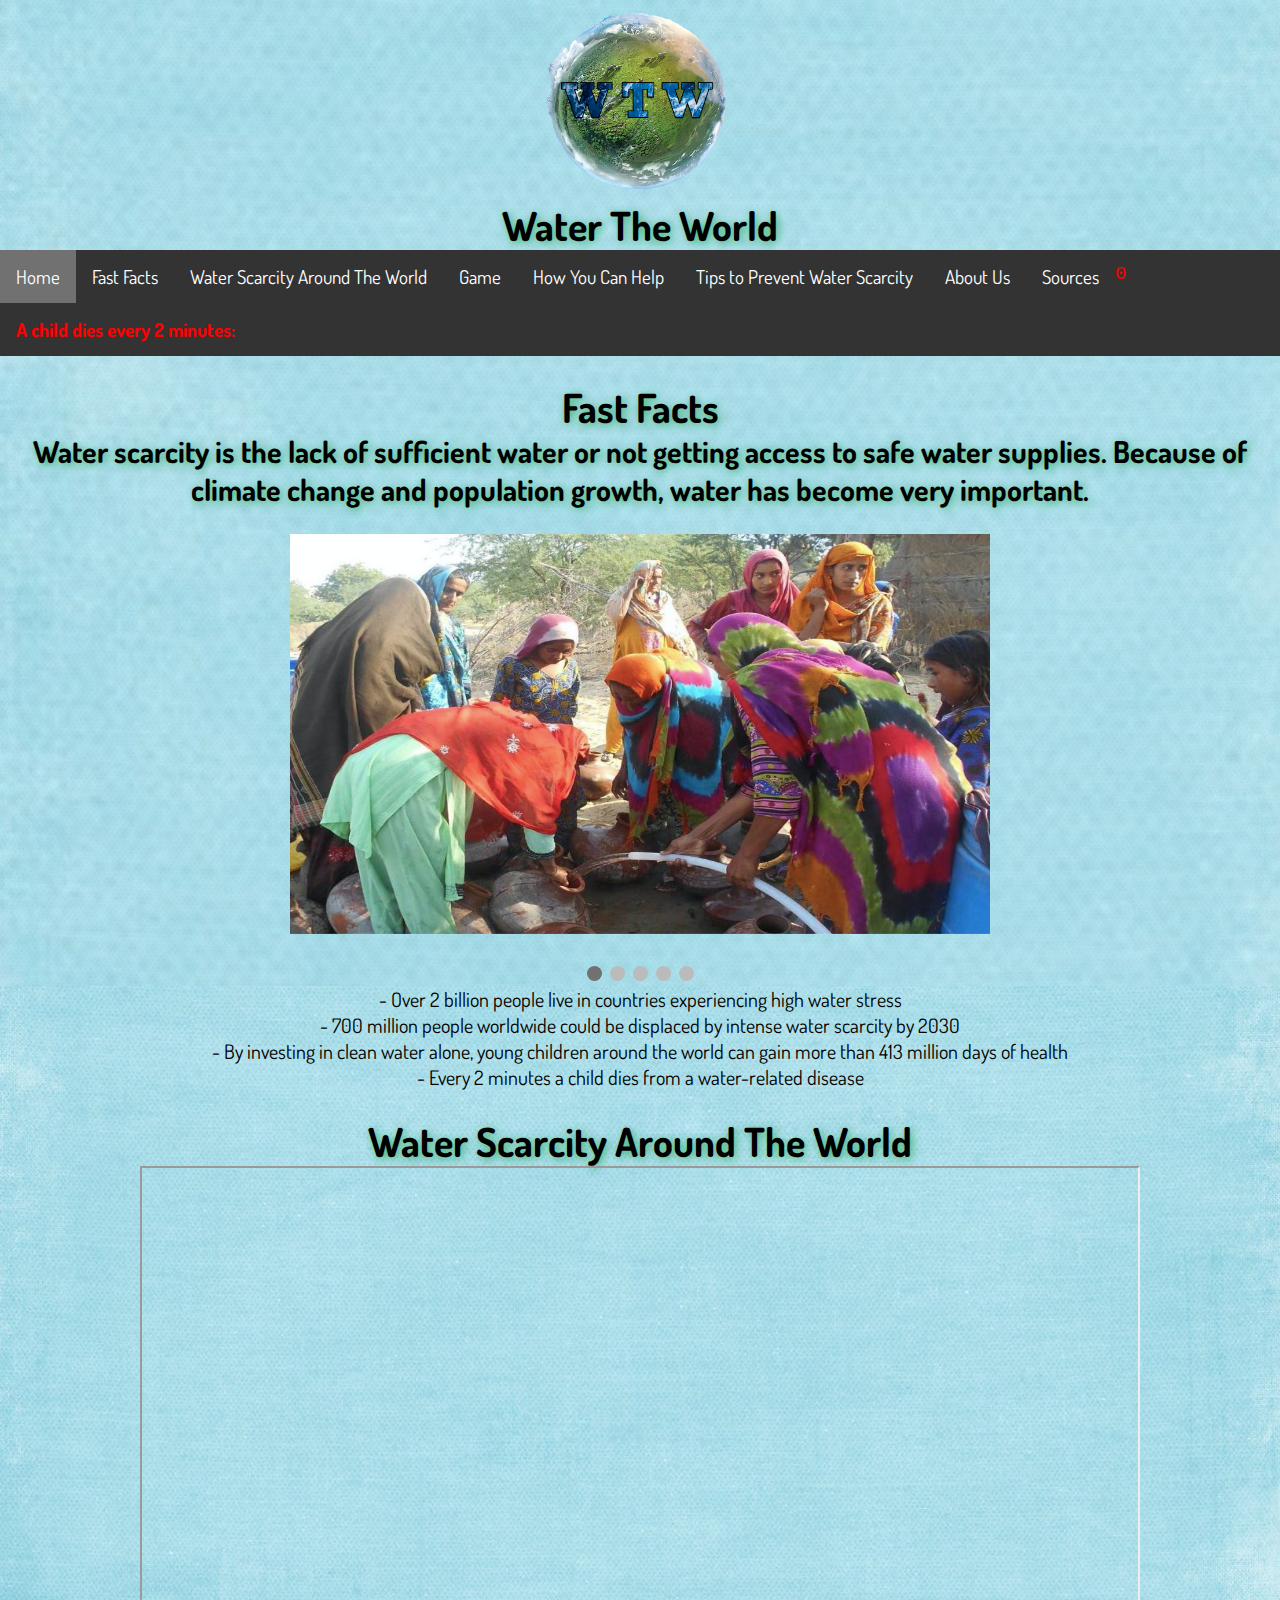
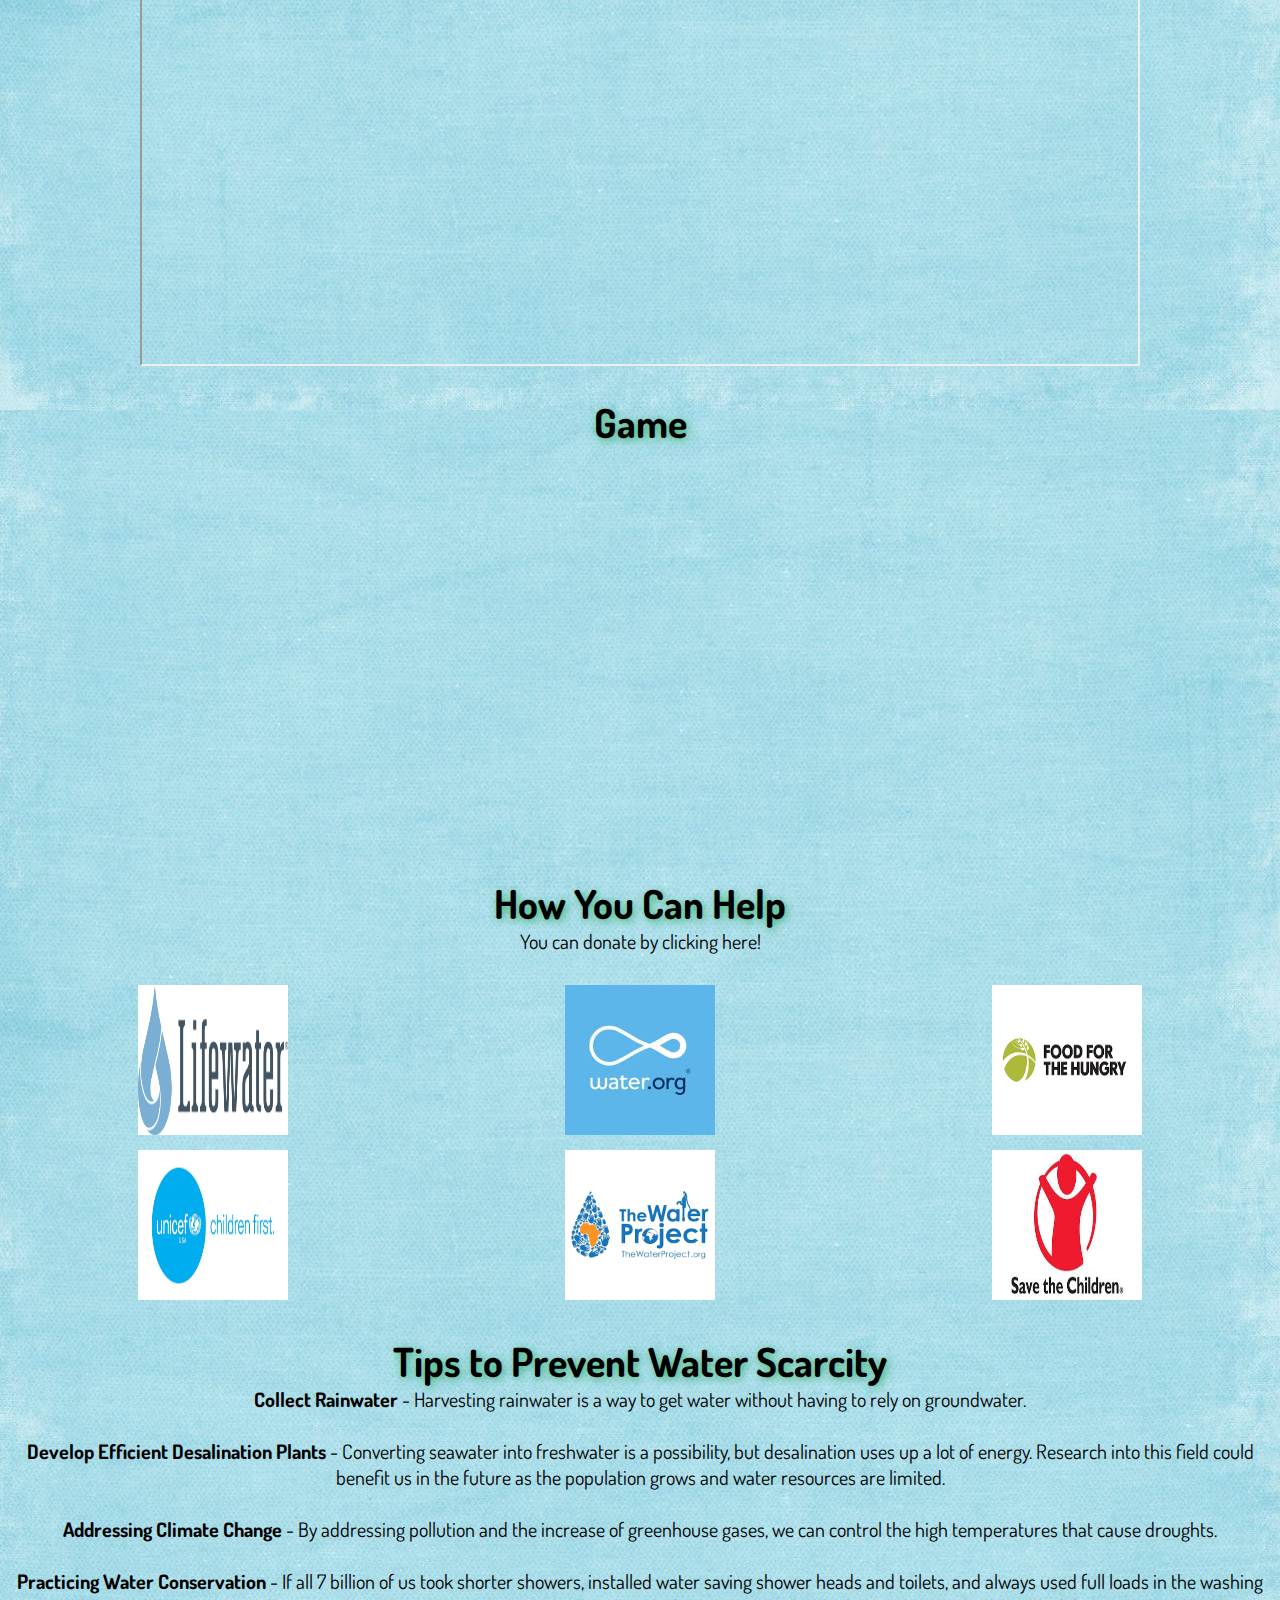
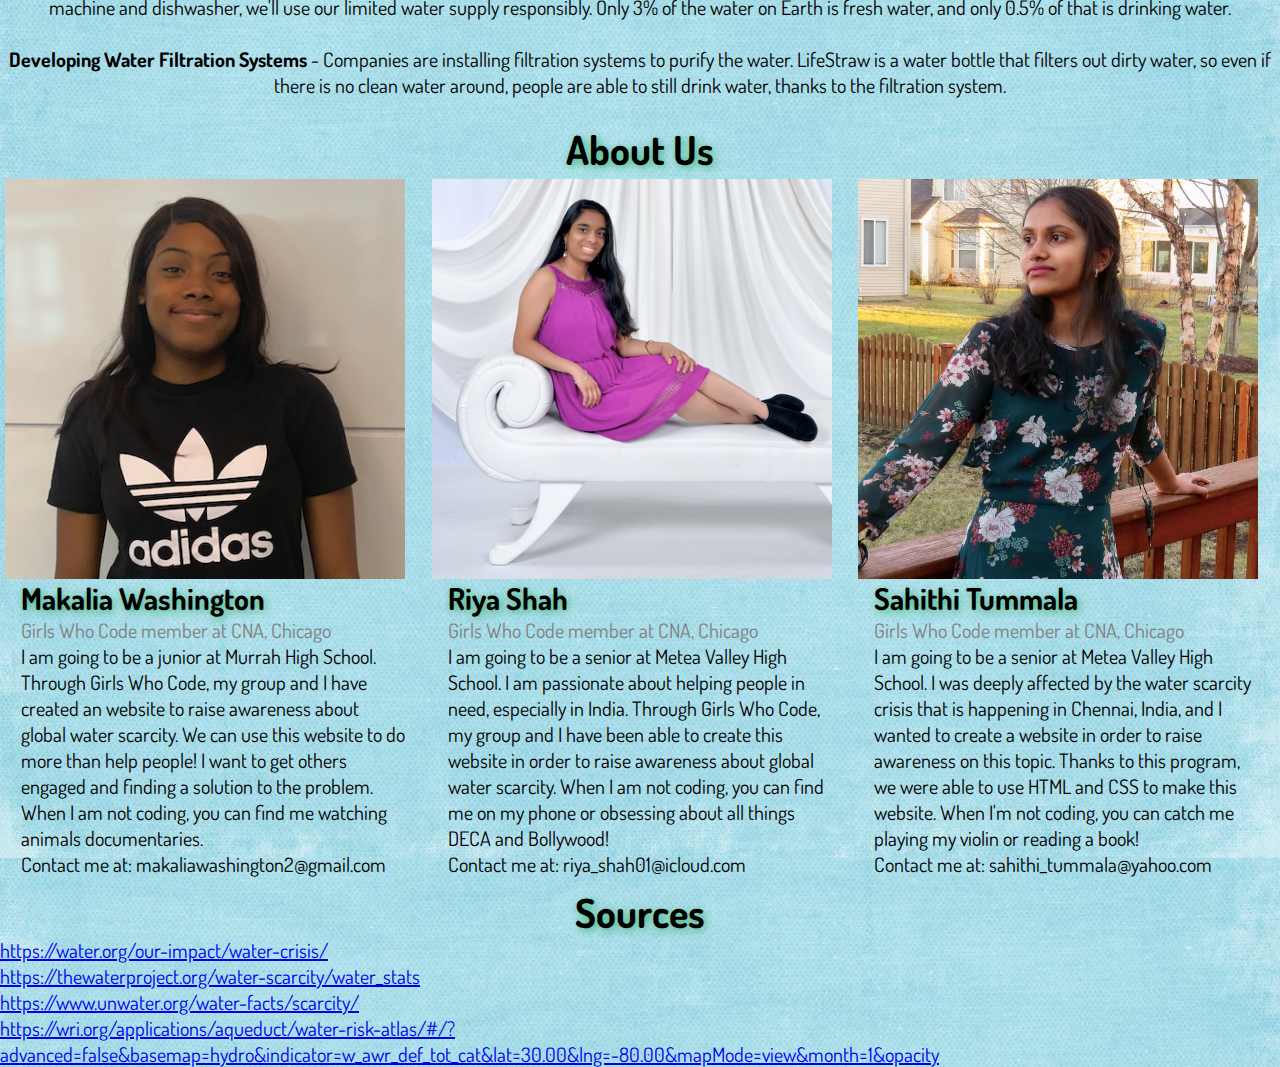
==== commit 3790fe12: "added timer" ====
--- a/index.html
+++ b/index.html
@@ -1,12 +1,7 @@
 <!DOCTYPE html>
 <html>
 <head>
-  <link rel="apple-touch-icon" sizes="180x180" href="https://github.com/Freedom360/GWC-Water-Scarcity/blob/master/favicon_io/apple-touch-icon.png?raw=true">
-<link rel="icon" type="image/png" sizes="32x32" href="https://github.com/Freedom360/GWC-Water-Scarcity/blob/master/favicon_io/favicon-32x32.png?raw=true">
-<link rel="icon" type="image/png" sizes="16x16" href="https://github.com/Freedom360/GWC-Water-Scarcity/blob/master/favicon_io/favicon-16x16.png?raw=true">
-<link rel="manifest" href="/site.webmanifest">
-	
-	<meta name="viewport" content="width=device-width, initial-scale=1">
+  <meta name="viewport" content="width=device-width, initial-scale=1">
   <link href="https://fonts.googleapis.com/css?family=Dosis&display=swap" rel="stylesheet">
   <style>
     body {
@@ -99,7 +94,42 @@
   	<li class="b"><a href="#Tips to Prevent Water Scarcity">Tips to Prevent Water Scarcity</a></li>
   	<li class="b"><a href="#About Us">About Us</a></li>
   	<li class="b"><a href="#Sources">Sources</a></li>
-  </ul>
+    <li class="b"><a style=color:red; ><b>A child dies every 2 minutes:</b><span id="Timer"></span>   
+      <style>
+        #clock  {text-align:center;
+          font: 19px/1.5 Monospace; color:red; padding:10px 20px; width:2em;'
+          }
+
+      </style>
+      </a></li>
+      <script type="text/javascript" language="Javascript">
+        var target= new Date(); // must be global
+        function Timer(){
+          var Countdown = new Date();
+          delta= parseInt((target.getTime()- Countdown.getTime()) /1000);
+          document.getElementsByName('clock')[0].innerHTML = delta;
+          setTimeout ("Timer()",1000);
+              if(delta == 0){
+              Init();
+              }         
+        }
+        function Init(){
+          //var target = new Date();
+          target.setTime(target.getTime() + 2*60*1000); // 2 minutes in microseconds
+          document.getElementsByName('target')[0].innerHTML = target.toLocaleString();
+        }
+        
+      </script>
+      <body onload="Init();">
+        
+      <div id="clock" name="clock" >
+        This is where the count will be displayed
+      </div>
+      <script type="text/Javascript">
+        Timer();    
+      </script>
+  </head>
+
 
 </div>
 </div>
@@ -196,7 +226,6 @@
   <iframe src="https://scratch.mit.edu/projects/322716266/embed" allowtransparency="true" width="600" height="400" frameborder="0" scrolling="no" allowfullscreen>
   </iframe>
 </div>
-	<p2> <center> Click the green flag to start! Use the arrow keys to navigate the water drop. </p2> </center>
 <br>
    	<a name="How You Can Help"></a>
 <h1> <center> How You Can Help</h1> </center>
--- a/water.css
+++ b/water.css
@@ -81,6 +81,8 @@
 
 li.b {
   float: left;
+  font-size: 19px;
+  font-color: red;
 }
 
 li a {
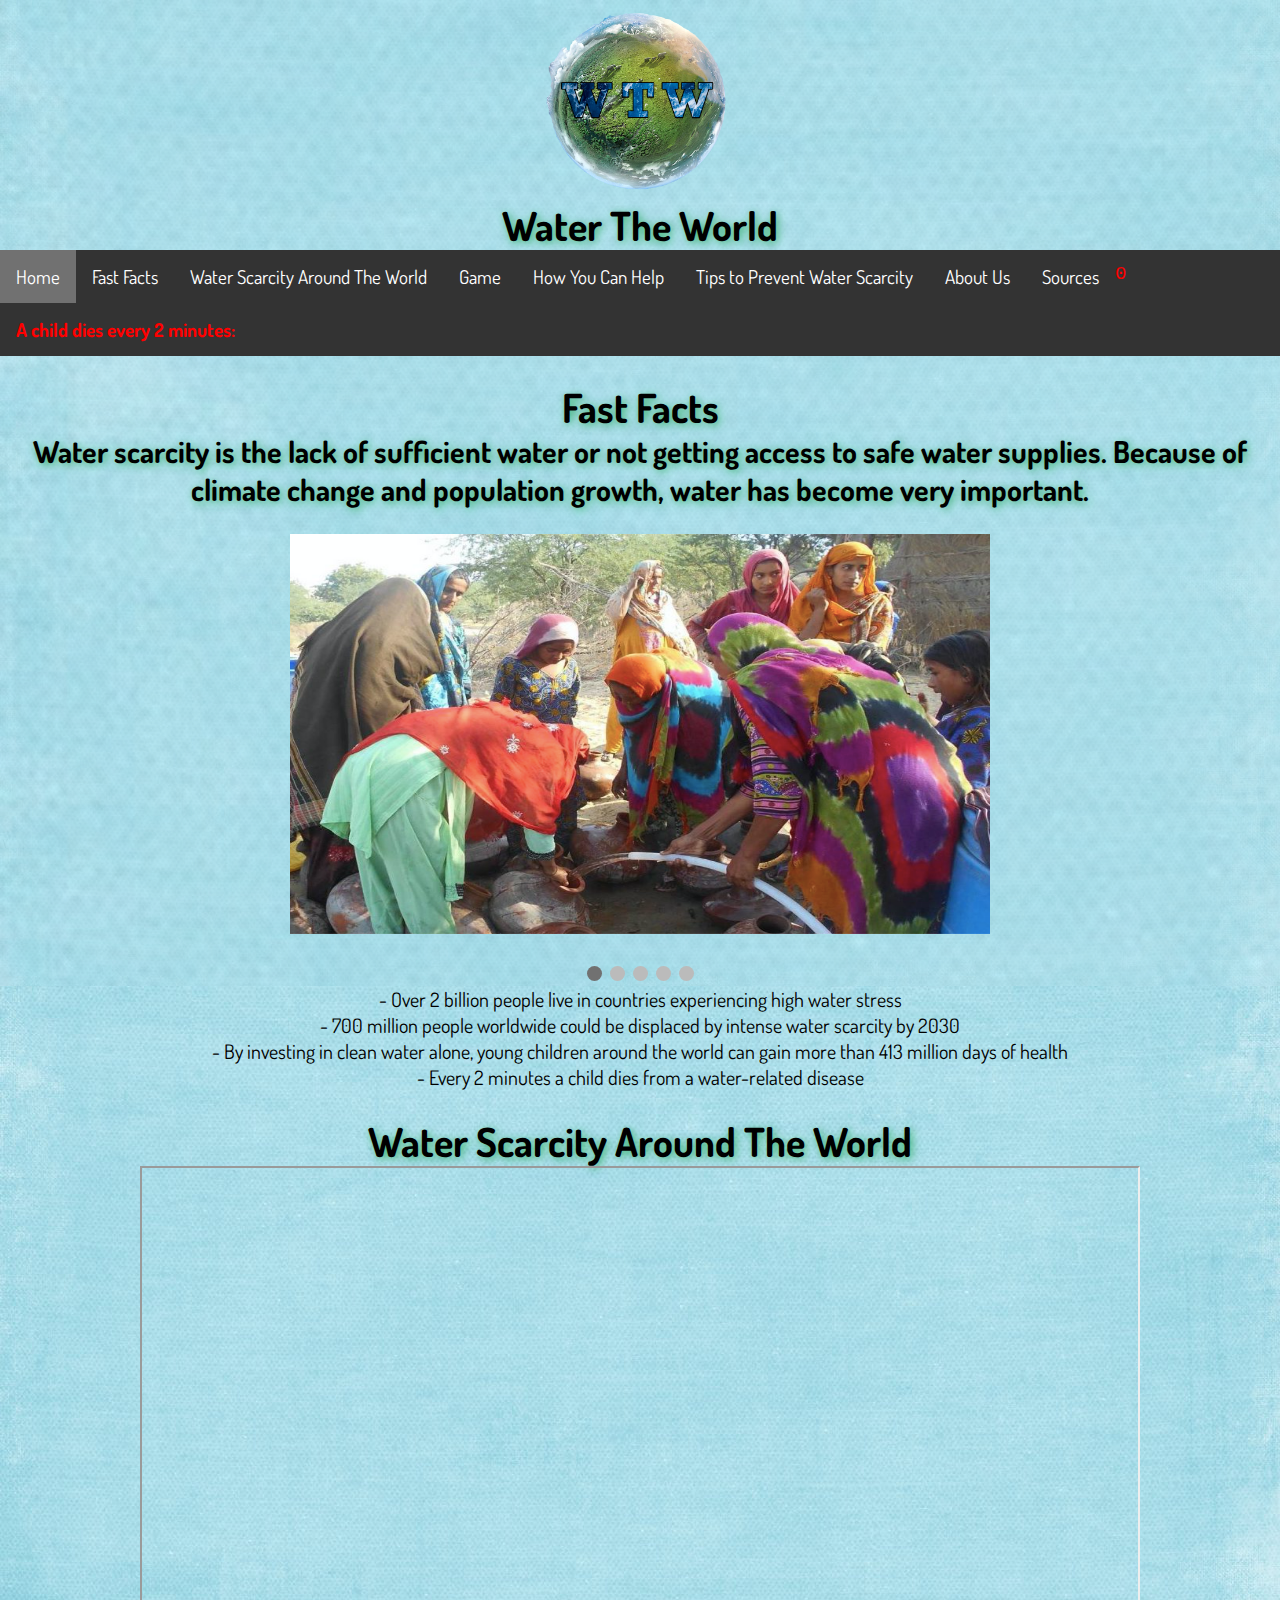
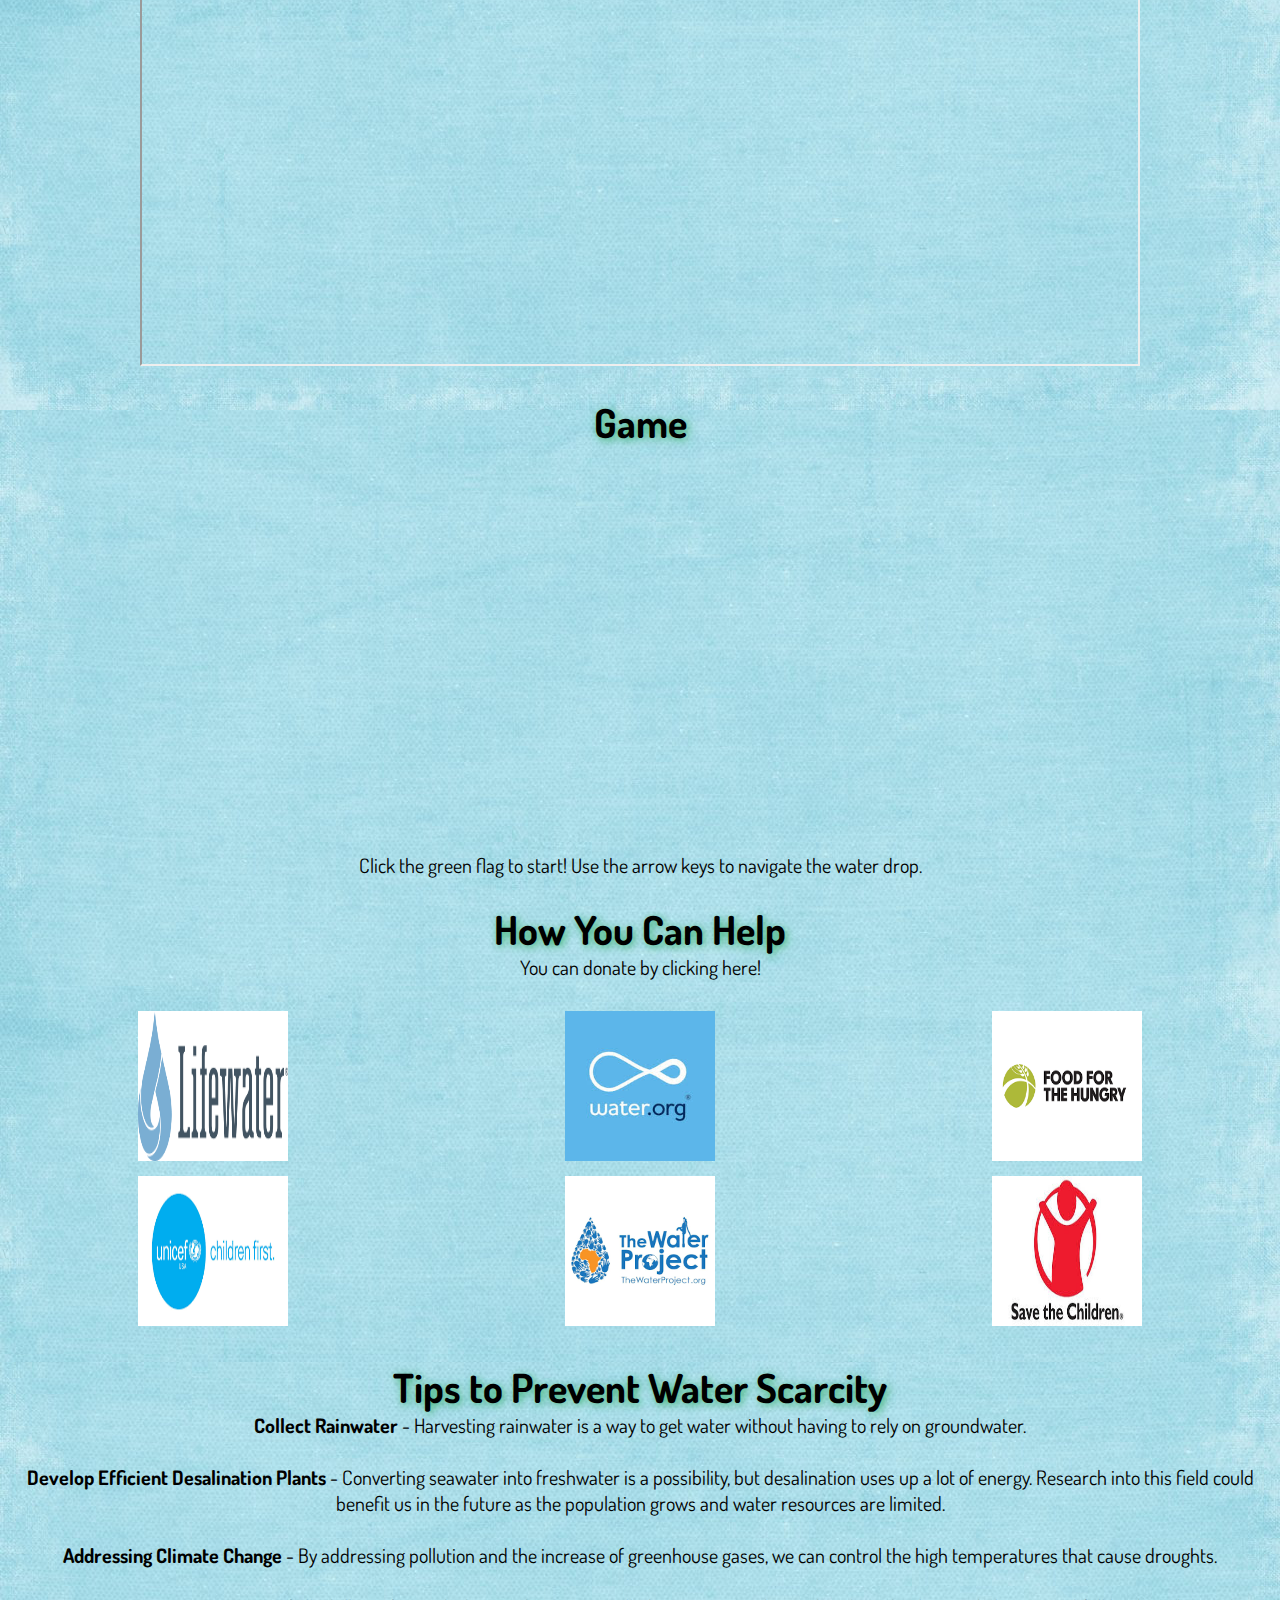
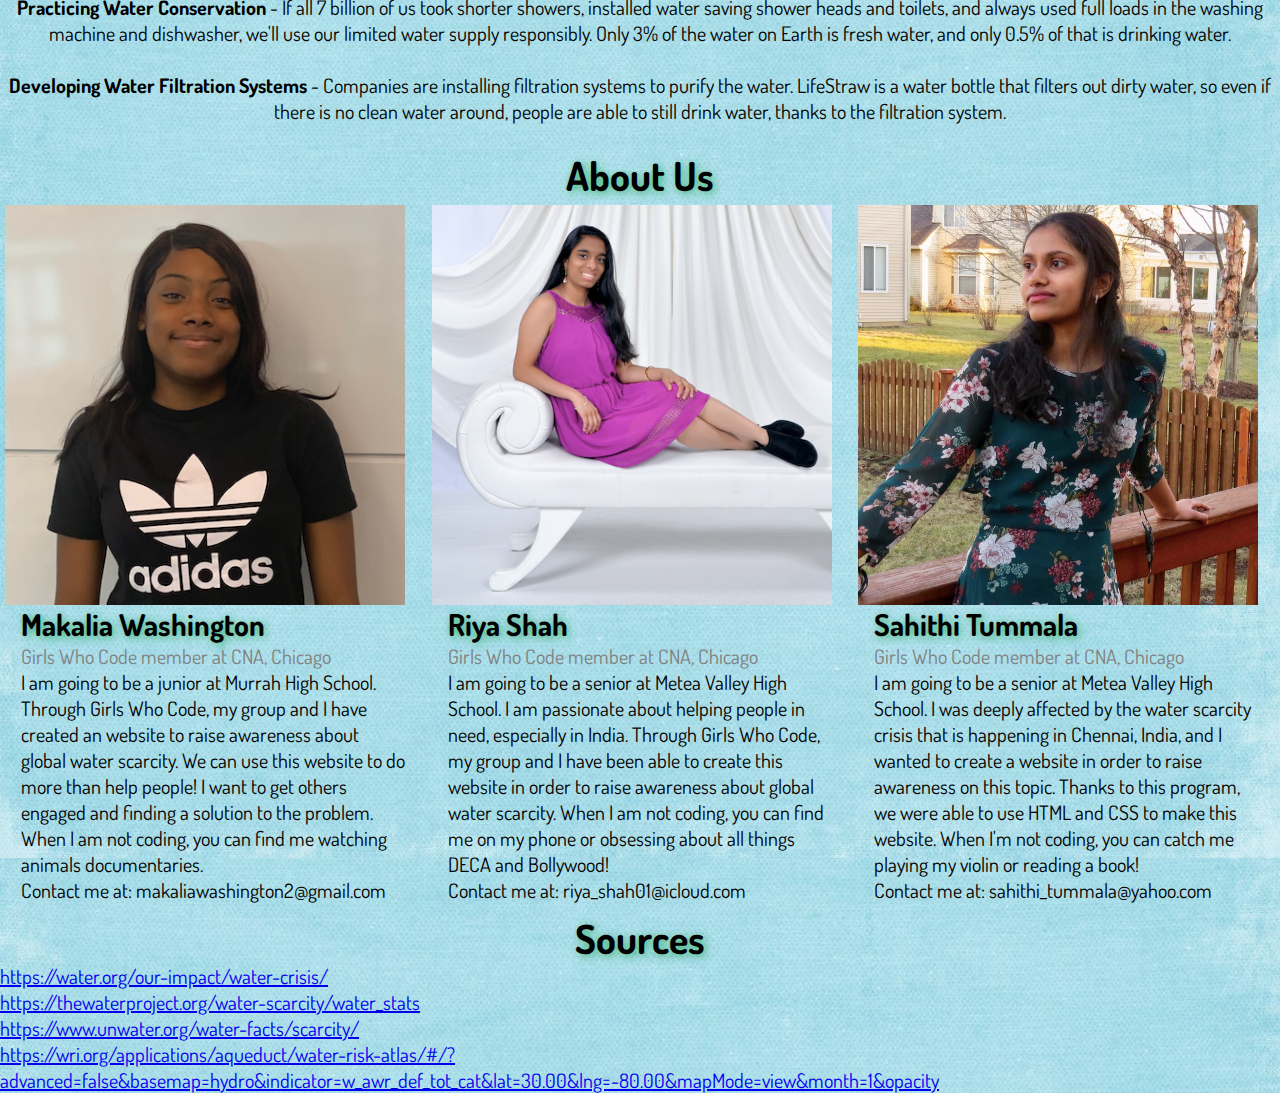
==== commit 4f040b04: "timer Merge branch 'master' of https://github.com/Freedom360/GWC-Water-Scarcity" ====
--- a/index.html
+++ b/index.html
@@ -1,7 +1,12 @@
 <!DOCTYPE html>
 <html>
 <head>
-  <meta name="viewport" content="width=device-width, initial-scale=1">
+  <link rel="apple-touch-icon" sizes="180x180" href="https://github.com/Freedom360/GWC-Water-Scarcity/blob/master/favicon_io/apple-touch-icon.png?raw=true">
+<link rel="icon" type="image/png" sizes="32x32" href="https://github.com/Freedom360/GWC-Water-Scarcity/blob/master/favicon_io/favicon-32x32.png?raw=true">
+<link rel="icon" type="image/png" sizes="16x16" href="https://github.com/Freedom360/GWC-Water-Scarcity/blob/master/favicon_io/favicon-16x16.png?raw=true">
+<link rel="manifest" href="/site.webmanifest">
+	
+	<meta name="viewport" content="width=device-width, initial-scale=1">
   <link href="https://fonts.googleapis.com/css?family=Dosis&display=swap" rel="stylesheet">
   <style>
     body {
@@ -226,6 +231,7 @@
   <iframe src="https://scratch.mit.edu/projects/322716266/embed" allowtransparency="true" width="600" height="400" frameborder="0" scrolling="no" allowfullscreen>
   </iframe>
 </div>
+	<p2> <center> Click the green flag to start! Use the arrow keys to navigate the water drop. </p2> </center>
 <br>
    	<a name="How You Can Help"></a>
 <h1> <center> How You Can Help</h1> </center>
